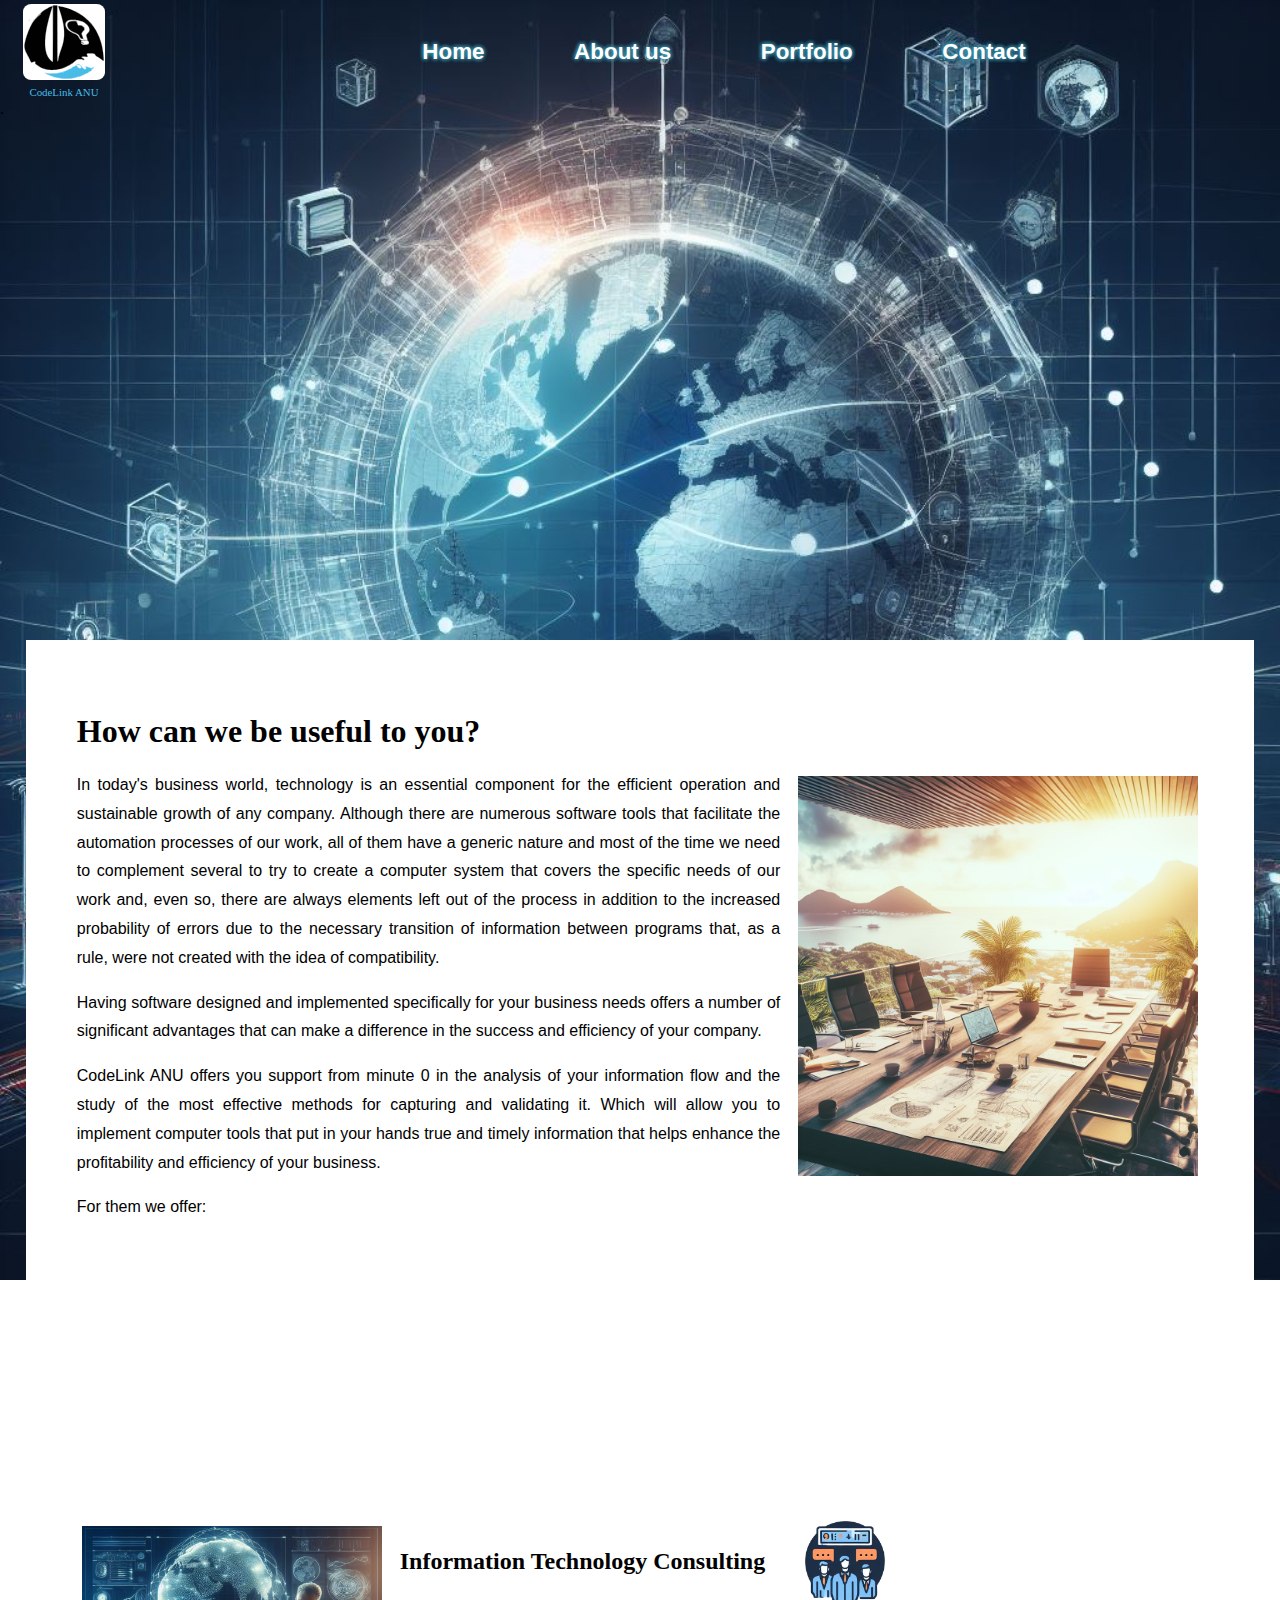
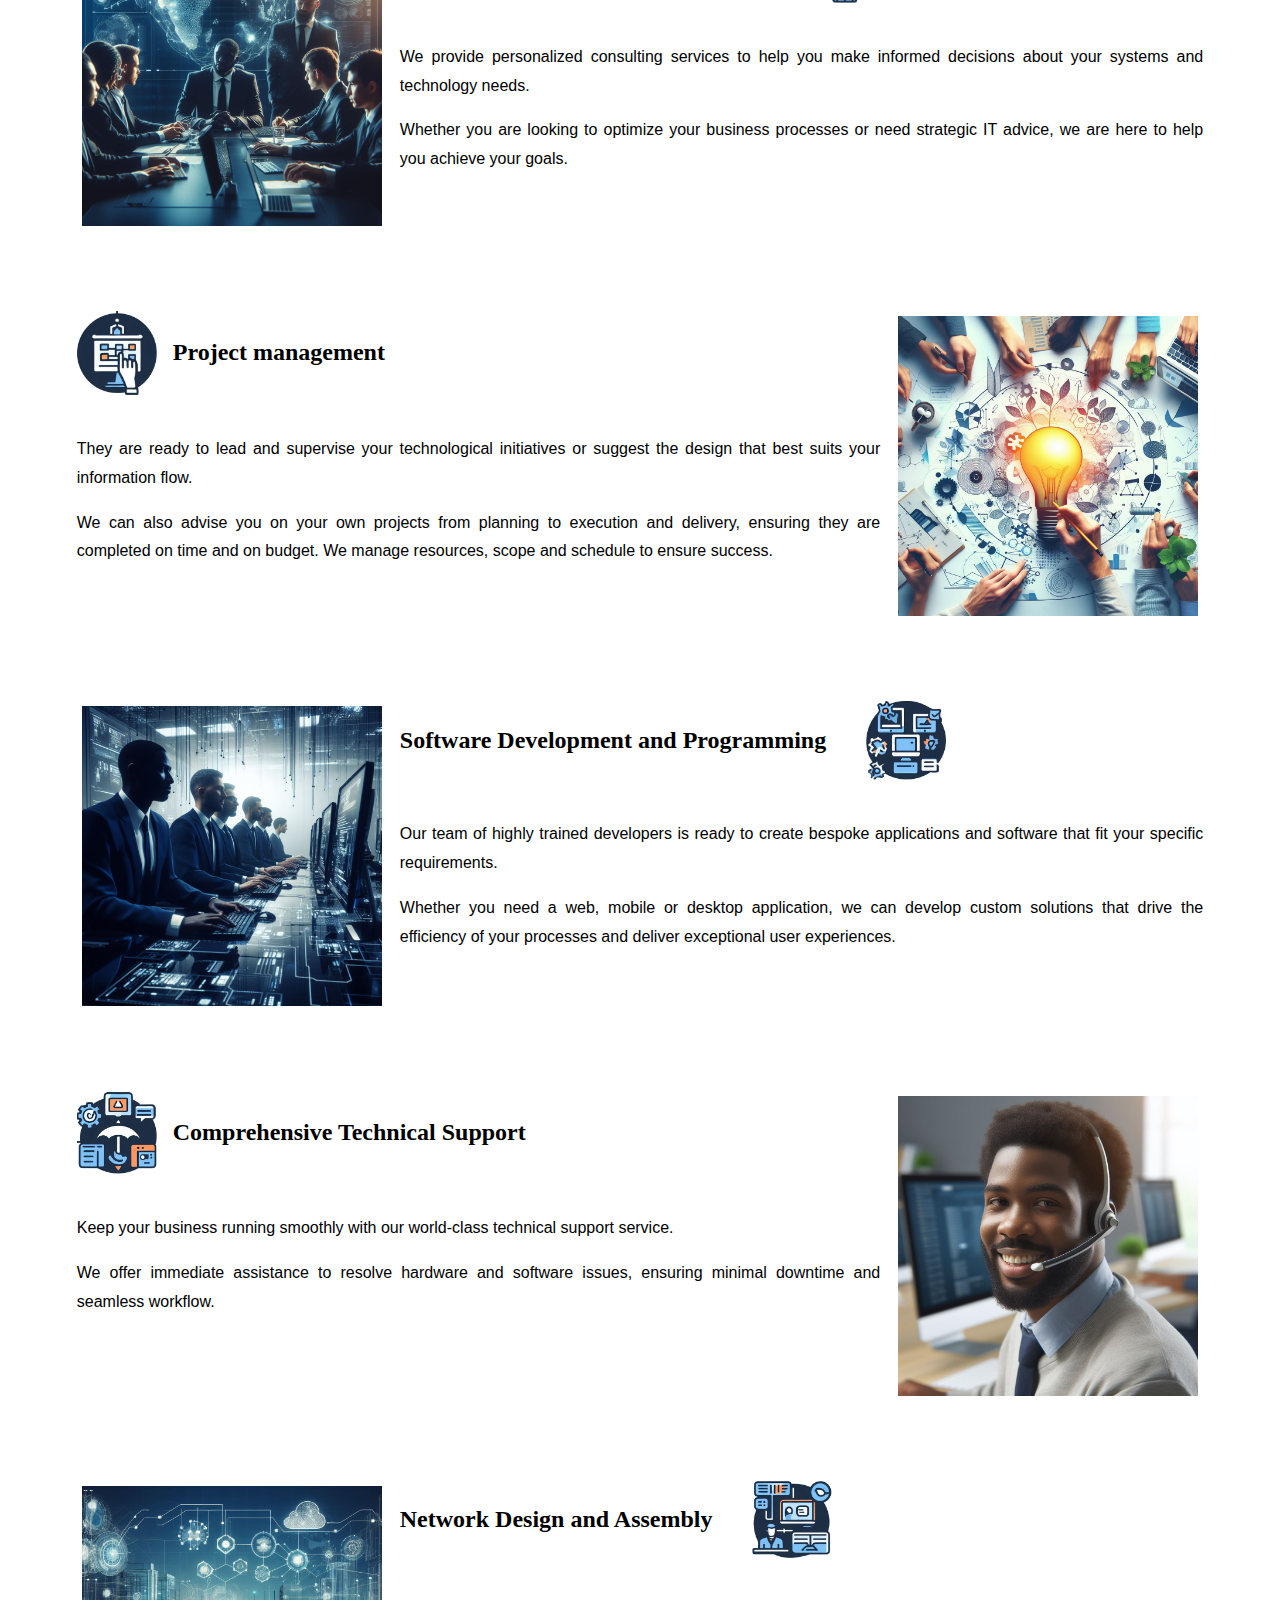
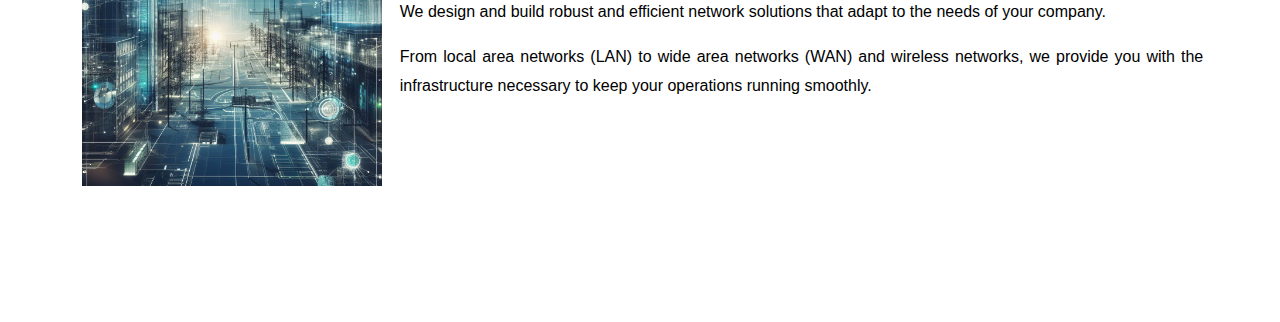
==== index.html @ 323c30a7 "Segundo commit de la WEB de CodeLink ANU" ====
<!DOCTYPE html>
<html lang="en">
<head>
    <meta charset="UTF-8">
    <meta name="viewport" content="width=device-width, initial-scale=1.0">
    <title>Code Link ANU</title>

    <link rel="stylesheet" href="style.css">
</head>
<body style="margin: 0px;">

    <div style="display: grid; grid-template-columns:  10% 90% ">
        <div style="display: grid; grid-row: auto; text-align: center; gap: 4px;">
            <img src="LogoANU.svg" style="background: white; margin: 0 auto; margin-top: 4px; border-radius: 10%; padding: 1px;" width="80" alt="">
                <span style="font-size: .68em; text-align: center; color: #47bce7; text-shadow: none;">CodeLink ANU</span>
        </div>    
        
        <ul>
            <li>Home</li>
            <li>About us</li>
            <li>Portfolio</li>
            <li>Contact</li>
        </ul>
        
    </div>

    <div class="content">
        <div class="banner">
                .
        </div>
        <div class="information">
            <h1>How can we be useful to you?</h1>

            <img src="Office ANU.jpeg" src="imagen.jpg" hspace="5" vspace="5" style="float: right; margin-left: 18px;" width="400" alt="">
            <p>
                In today's business world, technology is an essential component for the efficient operation and sustainable growth of any company. Although there are numerous software tools that facilitate the automation processes of our work, all of them have a generic nature and most of the time we need to complement several to try to create a computer system that covers the specific needs of our work and, even so, there are always elements left out of the process in addition to the increased probability of errors due to the necessary transition of information between programs that, as a rule, were not created with the idea of compatibility.

            </p>
            
            <p>
                Having software designed and implemented specifically for your business needs offers a number of significant advantages that can make a difference in the success and efficiency of your company.        
            </p>

            <p>
                CodeLink ANU offers you support from minute 0 in the analysis of your information flow and the study of the most effective methods for capturing and validating it. Which will allow you to implement computer tools that put in your hands true and timely information that helps enhance the profitability and efficiency of your business.
            </p>

            <p>
                For them we offer:
            </p>
        </div>
        <div class="spaces">

        </div>

        

        <div class="information">
            <div class="infointerv">
                <img src="meteen.jpeg" hspace="5" vspace="5" style="float: left; margin-right: 18px;" width="300" alt="">
                <div class="titulo">
                    
                    <h2>Information Technology Consulting</h2>
                    <img src="Consulting_ICO.png" style="margin-left: 40px;" alt="">   
                </div>
                
                <p>
                    We provide personalized consulting services to help you make informed decisions about your systems and technology needs.             
                </p>
    
                <p>
                    Whether you are looking to optimize your business processes or need strategic IT advice, we are here to help you achieve your goals.            
                </p> 
            </div>
            
            <div class="infointerv">
                <img src="ProjectManagerment.jpeg" hspace="5" vspace="5" style="float: right; margin-left: 18px;" width="300" alt="">
                
                <div class="titulo">
                    <img src="ProgetManager_ICO.png" alt="">
                    <h2>Project management</h2>
                </div>
                
                <p>
                    They are ready to lead and supervise your technological initiatives or suggest the design that best suits your information flow.
                </p>

                <p>
                    We can also advise you on your own projects from planning to execution and delivery, ensuring they are completed on time and on budget. We manage resources, scope and schedule to ensure success.
                </p> 
            </div>

            <div class="infointerv">
                <img src="Programing.jpeg" hspace="5" vspace="5" style="float: left ; margin-right: 18px;" width="300" alt="">
                
                <div class="titulo">
                    
                    <h2>Software Development and Programming</h2>
                    <img src="programing_ICO.png" style="margin-left: 40px;" alt="">
                </div>
                
                <p>
                    Our team of highly trained developers is ready to create bespoke applications and software that fit your specific requirements.                
                </p>

                <p>
                    Whether you need a web, mobile or desktop application, we can develop custom solutions that drive the efficiency of your processes and deliver exceptional user experiences.                
                </p> 
            </div>

            <div class="infointerv">
                <img src="CallCenter.jpeg" hspace="5" vspace="5" style="float: right; margin-left: 18px;" width="300" alt="">
                
                <div class="titulo">
                    <img src="Suport_ICO.png" alt="">
                    <h2>Comprehensive Technical Support</h2>
                </div>
                
                <p>
                    Keep your business running smoothly with our world-class technical support service.
                </p>

                <p>
                    We offer immediate assistance to resolve hardware and software issues, ensuring minimal downtime and seamless workflow.
                </p> 
            </div>
            
            <div class="infointerv">
                <img src="Infrastructure.jpeg" hspace="5" vspace="5" style="float: left ; margin-right: 18px;" width="300" alt="">
                
                <div class="titulo">
                    
                    <h2>Network Design and Assembly</h2>
                    <img src="Infrastructure_ICO.png" style="margin-left: 40px;" alt="">
                </div>
                
                <p>
                    We design and build robust and efficient network solutions that adapt to the needs of your company.
                </p>

                <p>
                    From local area networks (LAN) to wide area networks (WAN) and wireless networks, we provide you with the infrastructure necessary to keep your operations running smoothly.                </p> 
            </div>
        </div>
    </div>
</body>
</html>
---- style.css ----
ul {
    height: 100px;
    margin: 0 auto;
    align-items: center;
    display: flex;
    list-style:none;
    font-family: Helvetica, Arial, sans-serif;
    font-weight: bold;
    font-size: 1.4em;    
    color: white;
    text-shadow: 0 0 0.2em #388ea7, 0 0 0.2em #388ea7,
		0 0 0.2em #388ea7;
/*background-color: rgba(255, 255, 255, 0.2);*/
}

li {
    padding: .4em 2em .2em ;
}

li:hover {
    background: white;
    color: black;
    border-radius: 8px;
}

body {
        background-image:  url("bg2.jpeg");  
        background-repeat: no-repeat; /* Do not repeat the image */
        background-size: cover;
        background-position:  top 60%;
        background-attachment: fixed;
        width: 100vw;
    }
.content {
    display: inline-block;
    justify-content: center;
    margin: 0px;
    padding: 0px;
    width: 100vw;
    height: 100vh;
}


.banner {
    min-height: 60%;
}

.spaces {
    min-height: 20%;
}

.information {
    display: inline-block;
    min-width: min-content;
    background: white;
    margin-left: 2%;
    margin-right: 2%;
    padding: 4%; 

}

.infointerv {

    display: inline-block; 
    margin-bottom: 80px;
    float: none;
    width: 100%;
}

p {
    font-family: Helvetica, Arial, sans-serif;
    text-align: justify;
    
    line-height: 1.8em;
}

.titulo {
    display: flex;
    align-items: center;
    margin-bottom: 40px;
}

.titulo img {
    width: 80px;
    margin-right: 16px;
}
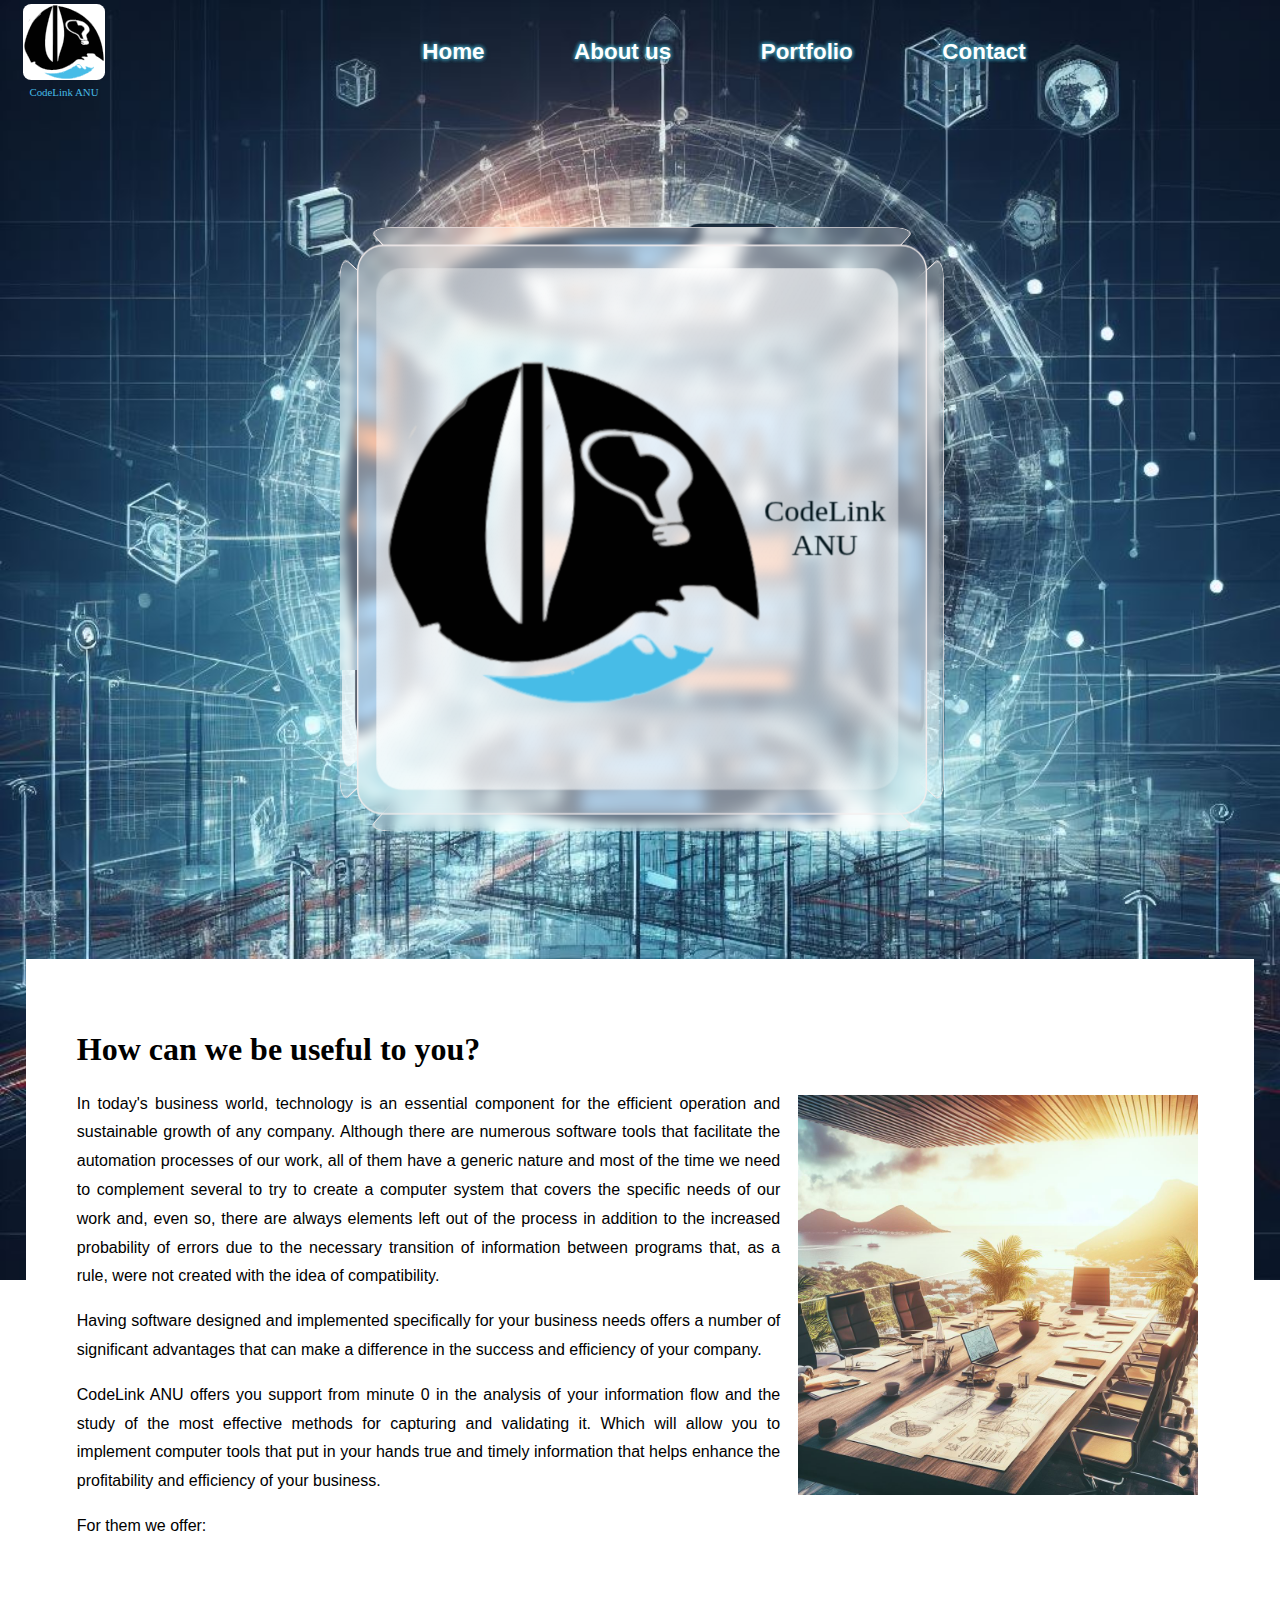
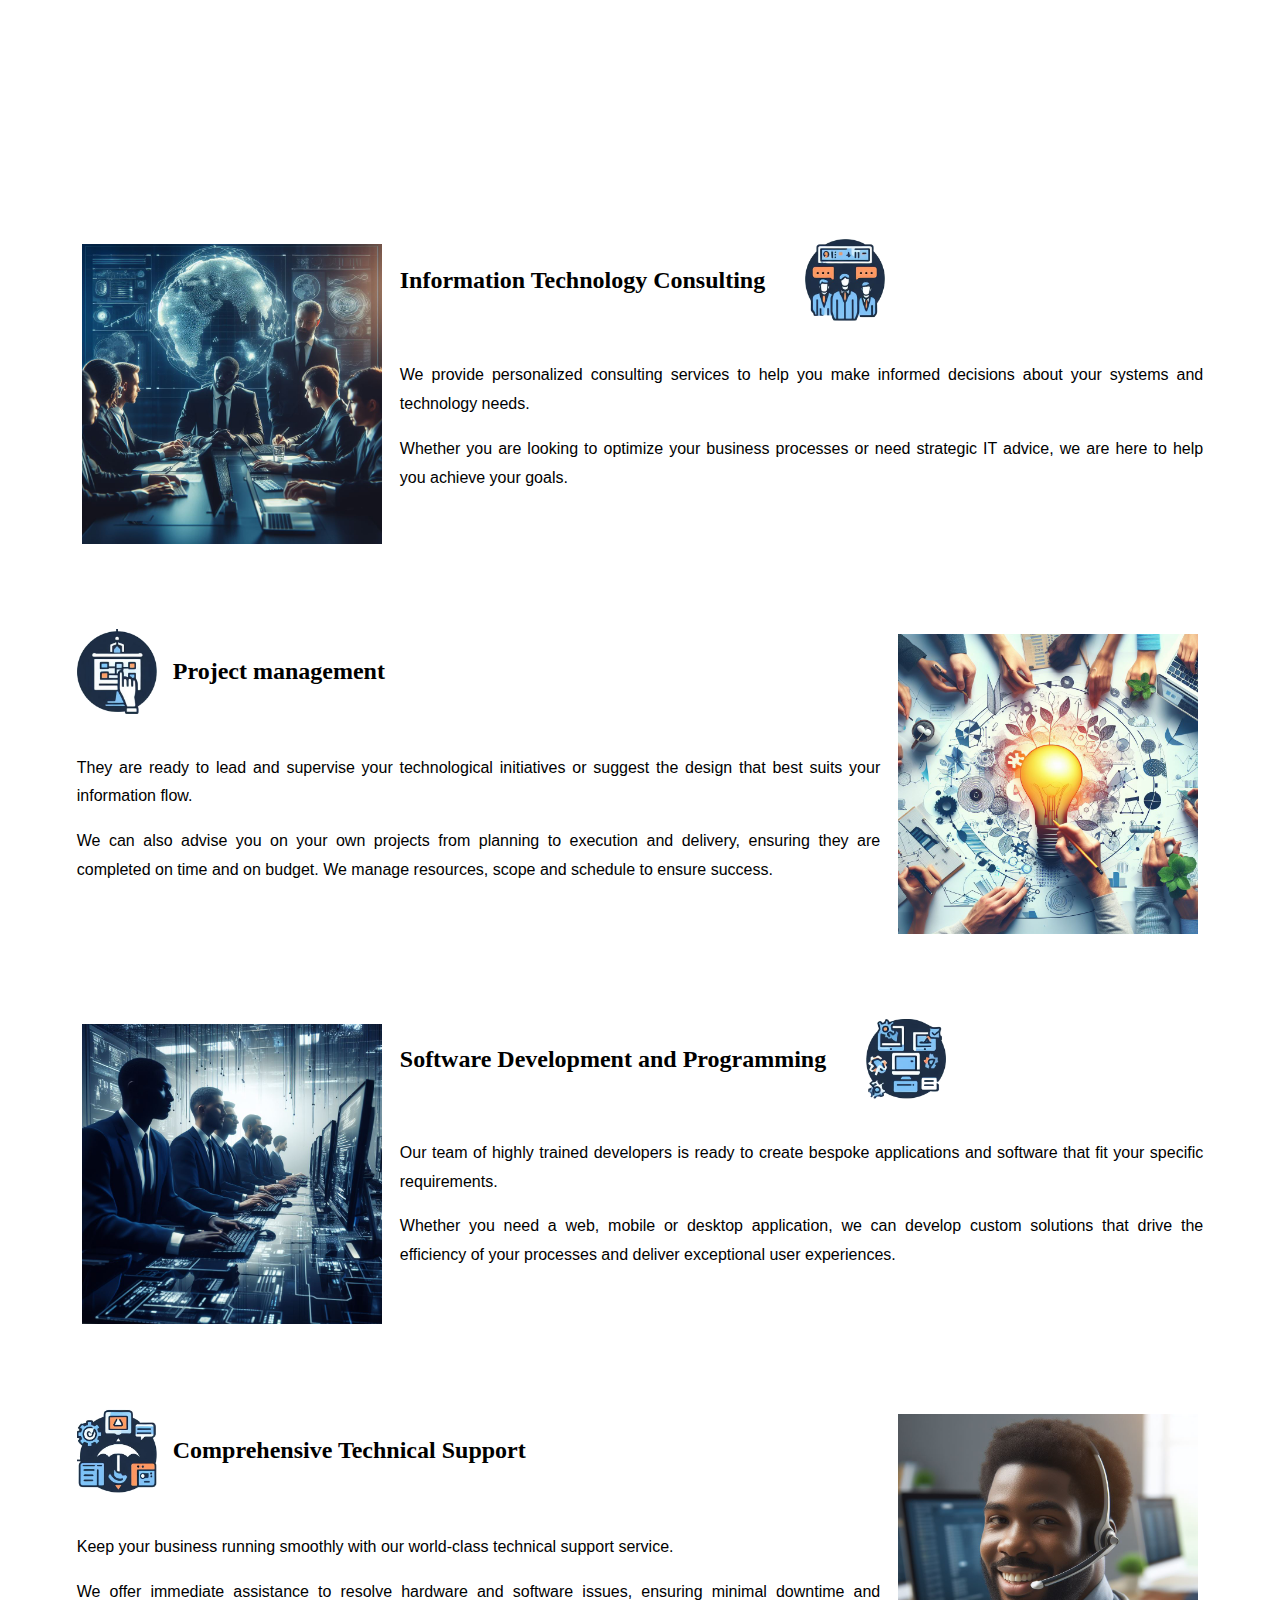
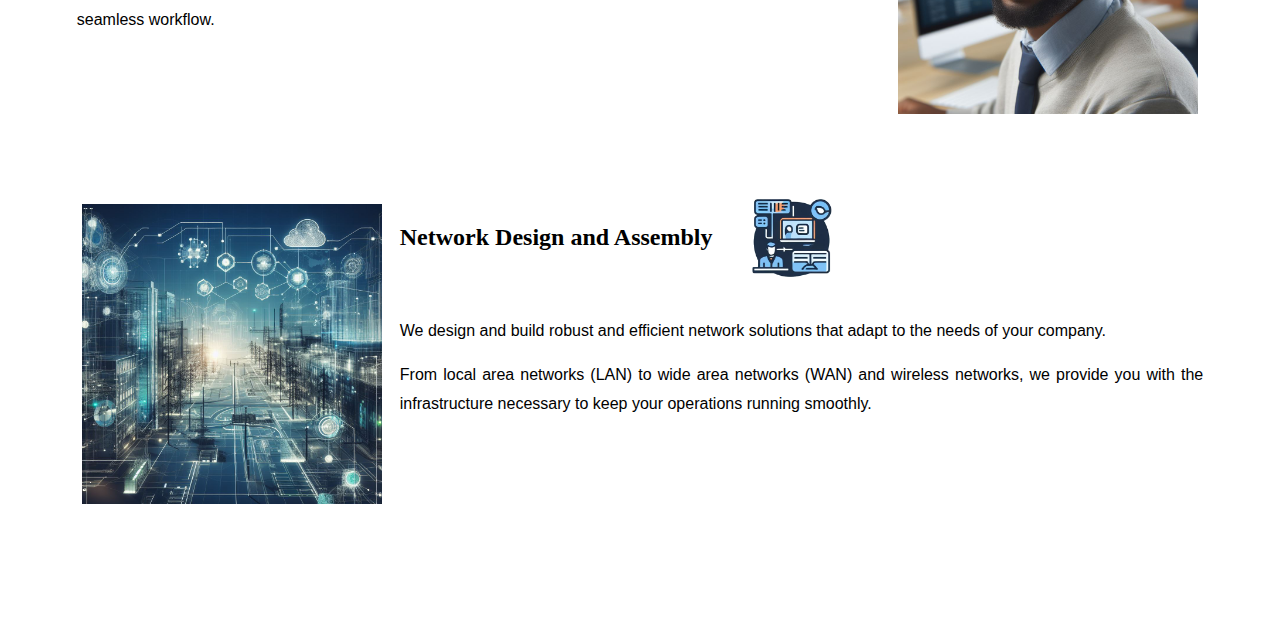
==== commit 3e0991ab: "3d commit de la WEB de CodeLink ANU" ====
--- a/index.html
+++ b/index.html
@@ -6,6 +6,7 @@
     <title>Code Link ANU</title>
 
     <link rel="stylesheet" href="style.css">
+    <link rel="stylesheet" href="cubo3d.css">
 </head>
 <body style="margin: 0px;">
 
@@ -24,10 +25,64 @@
         
     </div>
 
+    <div class="contenedor"> 
+        <!--
+        <div class="icono">
+            <img src="./Img/Logo Monsrenas Soft color.svg" alt="">
+        </div>  
+        -->
+        
+
+        <div class="cubo" id="caja3d">
+            
+            <div class="cara">
+                
+                <img src="ProgetManager_ICO.png"   >
+                
+                <span class="txt1">management</span>    
+                <span class="txt">Project</span>
+            </div>
+            
+            <div class="cara">
+                <div class="tapiz">
+                    <img src="programing_ICO.png" title="Un rebeco" alt="Un rebeco" width="290px" height: "290px">
+                </div>
+            </div>
+            <div class="cara">
+                <div class="tapiz">
+                    <img src="Suport_ICO.png" title="Un rebeco" alt="Un rebeco" width="290px" height: "290px">
+                </div>  
+            </div>
+            <div class="cara">
+                <div class="tapiz">
+                    <img src="Infrastructure_ICO.png" title="Un rebeco" alt="Un rebeco" width="290px" height: "290px">
+                </div>
+            </div>
+            <div class="cara">
+                <div class="tapiz">
+                    <img src="Consulting_ICO.png" title="Un rebeco" alt="Un rebeco" width="290px" height: "290px">
+                </div>
+            </div>
+            <div class="cara">
+                <div class="tapiz" style="margin: 15px; display: flex; float: none;"> 
+                    <img src="LogoANU.svg" style=" margin: 0 auto; margin-top: 4px; border-radius: 10%; padding: 1px; " width="290" height: "290" alt="">
+                    <div style="font-size: 1.68em; text-align: center; color: #01141b; text-shadow: none; display: flex;">CodeLink ANU</div>
+                </div>
+            </div>
+        
+            <div class="cara-fondo"></div>
+            <div class="cara-fondo"></div>
+            <div class="cara-fondo"></div>
+            <div class="cara-fondo"></div>
+            <div class="cara-fondo"></div>
+            <div class="cara-fondo"></div>
+            
+        </div>
+    </div>
+
+
     <div class="content">
-        <div class="banner">
-                .
-        </div>
+        
         <div class="information">
             <h1>How can we be useful to you?</h1>
 
--- a/cubo3d.css
+++ b/cubo3d.css
@@ -0,0 +1,228 @@
+
+  .contenedor {
+        -webkit-perspective: 90vmin;
+        perspective: 90vmin;
+        perspective-origin: 50% 50%;
+        display: flex;
+        /*
+        background: rgb(244, 248, 243);
+        background: linear-gradient(0deg, rgba(36,147,14,0.9429971817828694) 0%, rgba(38,129,36,1) 29%, rgba(155,247,163,1) 100%); */
+        height: 100%;
+        min-height: 100%;
+        margin: 0 auto; 
+    }
+   
+  .cubo, .cubo .cara, .cubo .cara-fondo {
+      height: 45.4vmin ;
+      width: 45.4vmin ;
+  }
+
+
+  .cubo {
+      -webkit-transform-style: preserve-3d;
+      transform-style: preserve-3d;
+  
+      -webkit-transform: rotateX(90deg) rotateY(0deg);
+      transform: rotateX( 90deg ) rotateY(0deg );
+      margin: 25dvh auto;
+     
+      -webkit-animation: giro 20s infinite linear;
+      animation: giro360 20s infinite linear; 
+  }
+  
+  .cubo .cara {
+      display: flex;
+      margin: 0 auto;
+      position: absolute;
+      border: 0px solid #fdf9f9;
+      border-radius: 50%;
+      align-items: center;
+      vertical-align: middle;
+    
+  }
+  
+  .cubo .cara img {
+      border-radius: 5%;
+      padding: .4vmin;
+      overflow: hidden;
+      max-width: 45vmin ;
+      max-height: 45vmin ;
+      width: 45vmin ;
+      height: 45vmin ;
+  }
+  
+
+  .cubo .cara .tapiz {
+    margin: 0 auto;
+    display: flex;
+    border-radius: 5%;
+    padding: .8vmin;
+    overflow: hidden;
+    max-width: 40vmin ;
+    max-height: 40vmin ;
+    width: 40vmin ;
+    height: 40vmin ;
+
+    align-content: center;
+    align-items: center;
+    font-size: small; 
+    text-align: justify; 
+
+    background-color: rgb(95, 101, 101);
+    -webkit-backdrop-filter: blur(15px);
+    backdrop-filter: blur(15px);
+    background: linear-gradient(120deg,
+    rgba(255,255,255, .25),
+    rgba(255,255,255, .75), 70%,
+    rgba(255,255,255, .25));
+    
+}
+
+.cubo .cara .tapiz form {
+    font-size: 2vmin;
+ 
+}
+
+  @supports(object-fit: contain){
+    .cubo .cara img{
+      object-fit: contain;
+      object-position: center center;
+      
+    }
+}
+  .cubo .cara .txt {
+    position: absolute;
+    height: 75%;
+    top: 30;
+    left: 10;
+    font-size: 4vmin ;
+    text-shadow: 10px 1px 11px #09090a;
+
+    -webkit-text-stroke: .2px rgb(243, 235, 235);
+    color: rgb(219, 236, 132);
+   
+    
+}
+
+.cubo .cara .txt1 {
+    position: absolute;
+    height: 60%;
+    top: 42;
+    left: 10;
+    font-family: Arial, Helvetica, sans-serif;
+    font-size: 4vmin ;
+    color: rgb(239, 245, 245);
+    text-shadow: 10px 1px 11px #09090a;
+}
+
+  .cubo .cara-fondo{
+      position: absolute;
+      border: 1px solid #f5eded;
+      border-radius: 19px;
+
+      background-color: rgba(255,255,255,.255);
+      backdrop-filter: blur(5px);
+  
+  }
+  
+  /*Cara frontal*/
+  .cubo .cara:nth-child(1) {
+      -webkit-transform: translateZ(25.5vmin);
+      transform: translateZ(25.5vmin);
+  }
+  /*Cara posterior*/
+  .cubo .cara:nth-child(2) {
+      -webkit-transform: rotateY(180deg) translateZ(25vmin);
+      transform: rotateY(180deg) translateZ(25.5vmin);
+  }
+  /*Cara izquierda*/
+  .cubo .cara:nth-child(3) {
+      -webkit-transform: rotateY(-90deg) translateZ(25vmin);
+      transform: rotateY(-90deg) translateZ(25.5vmin);
+  }
+  /*Cara derecha*/
+  .cubo .cara:nth-child(4) {
+      -webkit-transform: rotateY(90deg) translateZ(25vmin);
+      transform: rotateY(90deg) translateZ(25.5vmin);
+  }
+  /*Cara superior*/
+  .cubo .cara:nth-child(5) {
+      -webkit-transform: rotateX(90deg) translateZ(25vmin);
+      transform: rotateX(90deg) translateZ(25.5vmin);
+  }
+  /*Cara inferior*/
+  .cubo .cara:nth-child(6) {
+      -webkit-transform: rotateX(-90deg) translateZ(25vmin);
+      transform: rotateX(-90deg) translateZ(25.5vmin);
+  }
+  
+  
+  /************Caras posteriores*************/
+  /*Cara frontal*/
+  .cubo .cara-fondo:nth-child(7) {
+      -webkit-transform: translateZ(25vmin);
+      transform: translateZ(25vmin);
+  }
+  /*Cara posterior*/
+  .cubo .cara-fondo:nth-child(8) {
+      -webkit-transform: rotateY(180deg) translateZ(25vmin);
+      transform: rotateY(180deg) translateZ(25vmin);
+  }
+  /*Cara izquierda*/
+  .cubo .cara-fondo:nth-child(9) {
+      -webkit-transform: rotateY(-90deg) translateZ(25vmin);
+      transform: rotateY(-90deg) translateZ(25vmin);
+  }
+  /*Cara derecha*/
+  .cubo .cara-fondo:nth-child(10) {
+      -webkit-transform: rotateY(90deg) translateZ(149px);
+      transform: rotateY(90deg) translateZ(25vmin);
+  }
+  /*Cara superior*/
+  .cubo .cara-fondo:nth-child(11) {
+      -webkit-transform: rotateX(90deg) translateZ(25vmin);
+      transform: rotateX(90deg) translateZ(25vmin);
+  }
+  /*Cara inferior*/
+  .cubo .cara-fondo:nth-child(12) {
+      -webkit-transform: rotateX(-90deg) translateZ(25vmin);
+      transform: rotateX(-90deg) translateZ(25vmin);
+  }
+  
+  /*Caras interiores para formar una cruz en el centro*/
+  .cubo .cara-fondo:nth-child(13) {
+      -webkit-transform: rotateX(180deg);
+      transform: rotateX(180deg);
+  }
+  
+  .cubo .cara-fondo:nth-child(14) {
+      -webkit-transform: rotateY(90deg);
+      transform: rotateY(90deg);
+  }
+  
+  .cubo .cara-fondo:nth-child(15) {
+      -webkit-transform: rotateX(90deg);
+      transform: rotateX(90deg);
+  }
+  
+  @-webkit-keyframes giro {
+      0% { -webkit-transform: rotateX(-45deg) rotateY(0deg); }
+      50% { -webkit-transform: rotateX(45deg) rotateY(360deg); }
+      100% { -webkit-transform: rotateX(-45deg) rotateY(720deg); }
+  }
+  
+  @keyframes giro {
+      0% { transform: rotateX(-5deg) rotateY(0deg); }
+      50% { transform: rotateX(5deg) rotateY(360deg); }
+      100% { transform: rotateX(5deg) rotateY(720deg); }
+  }
+  
+  @-webkit-keyframes giro360 {
+      0% { -webkit-transform: rotateX(  0deg) rotateY(  0deg); }
+    100% { -webkit-transform: rotateX(360deg) rotateY(360deg); }
+  }
+  
+  @keyframes giro360 {
+      0% { transform: rotateX(  0deg) rotateY(  0deg); }
+    100% { transform: rotateX(360deg) rotateY(360deg); }
+  }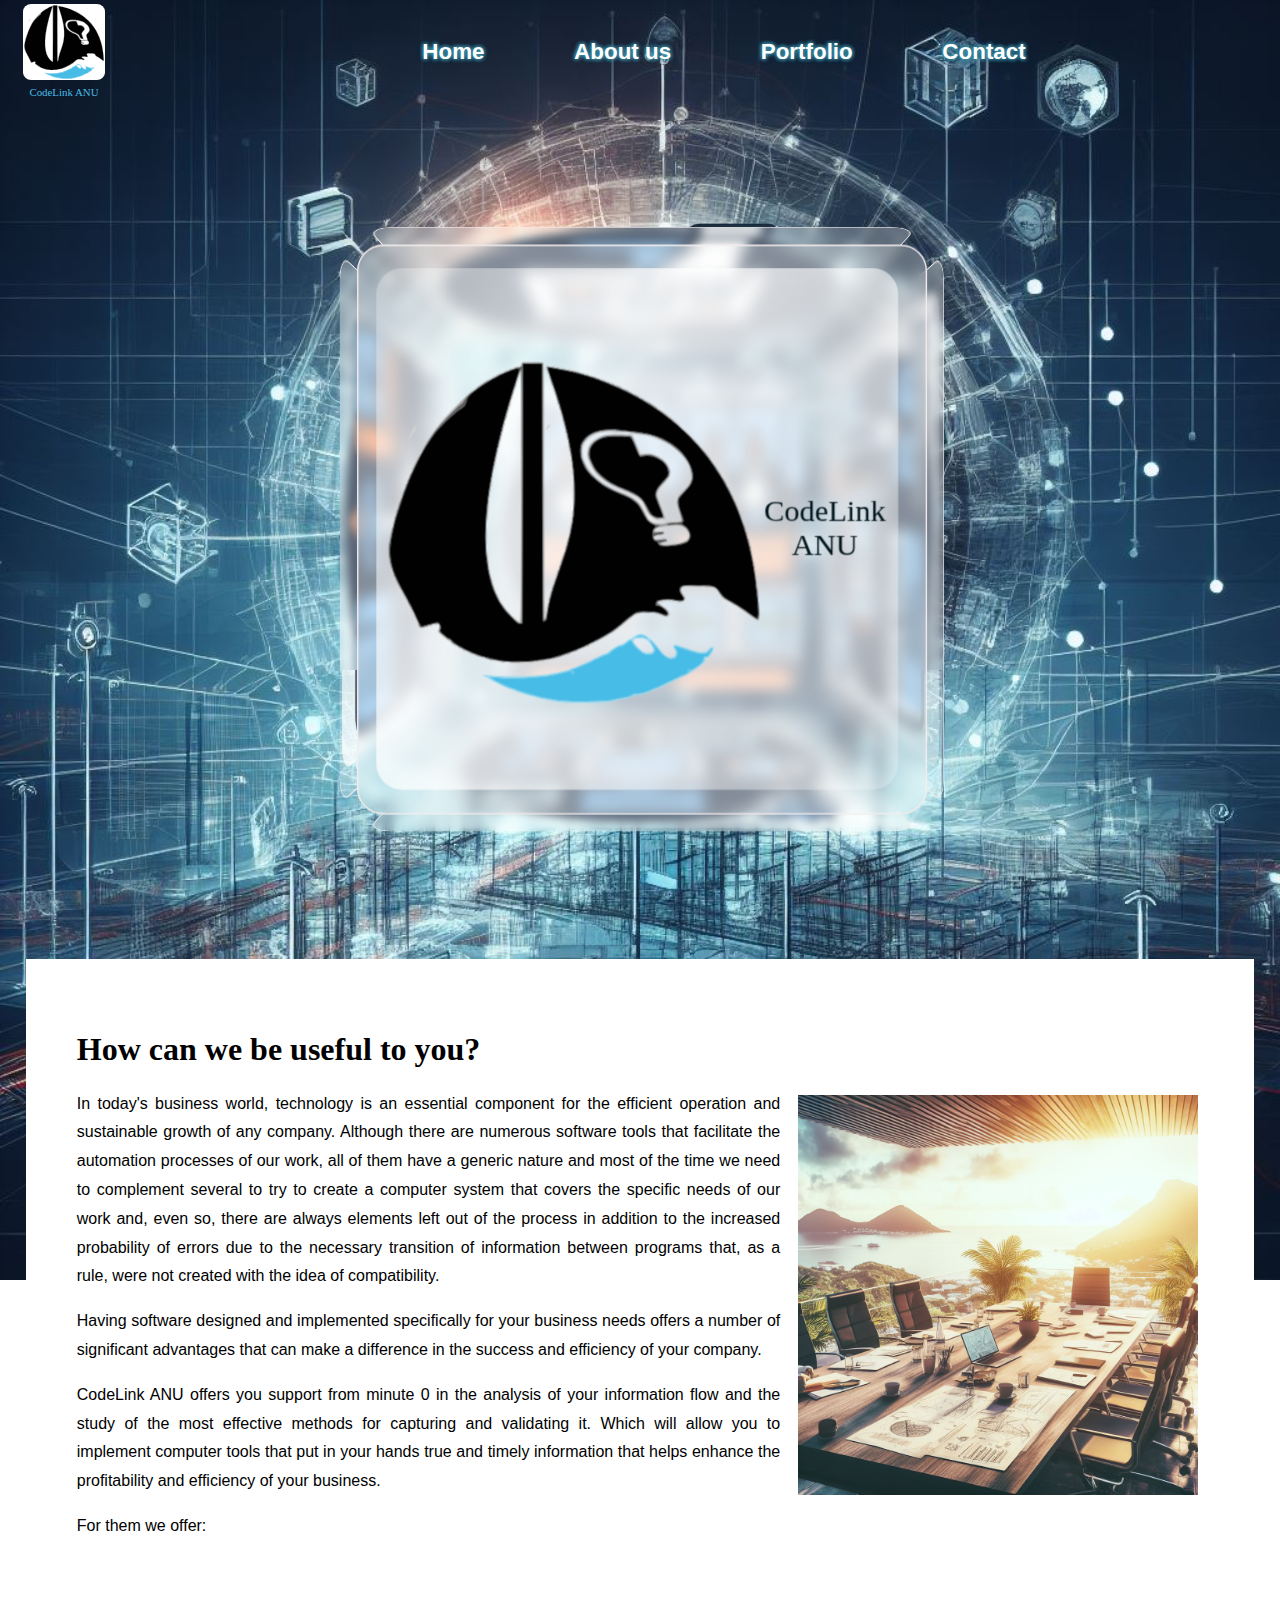
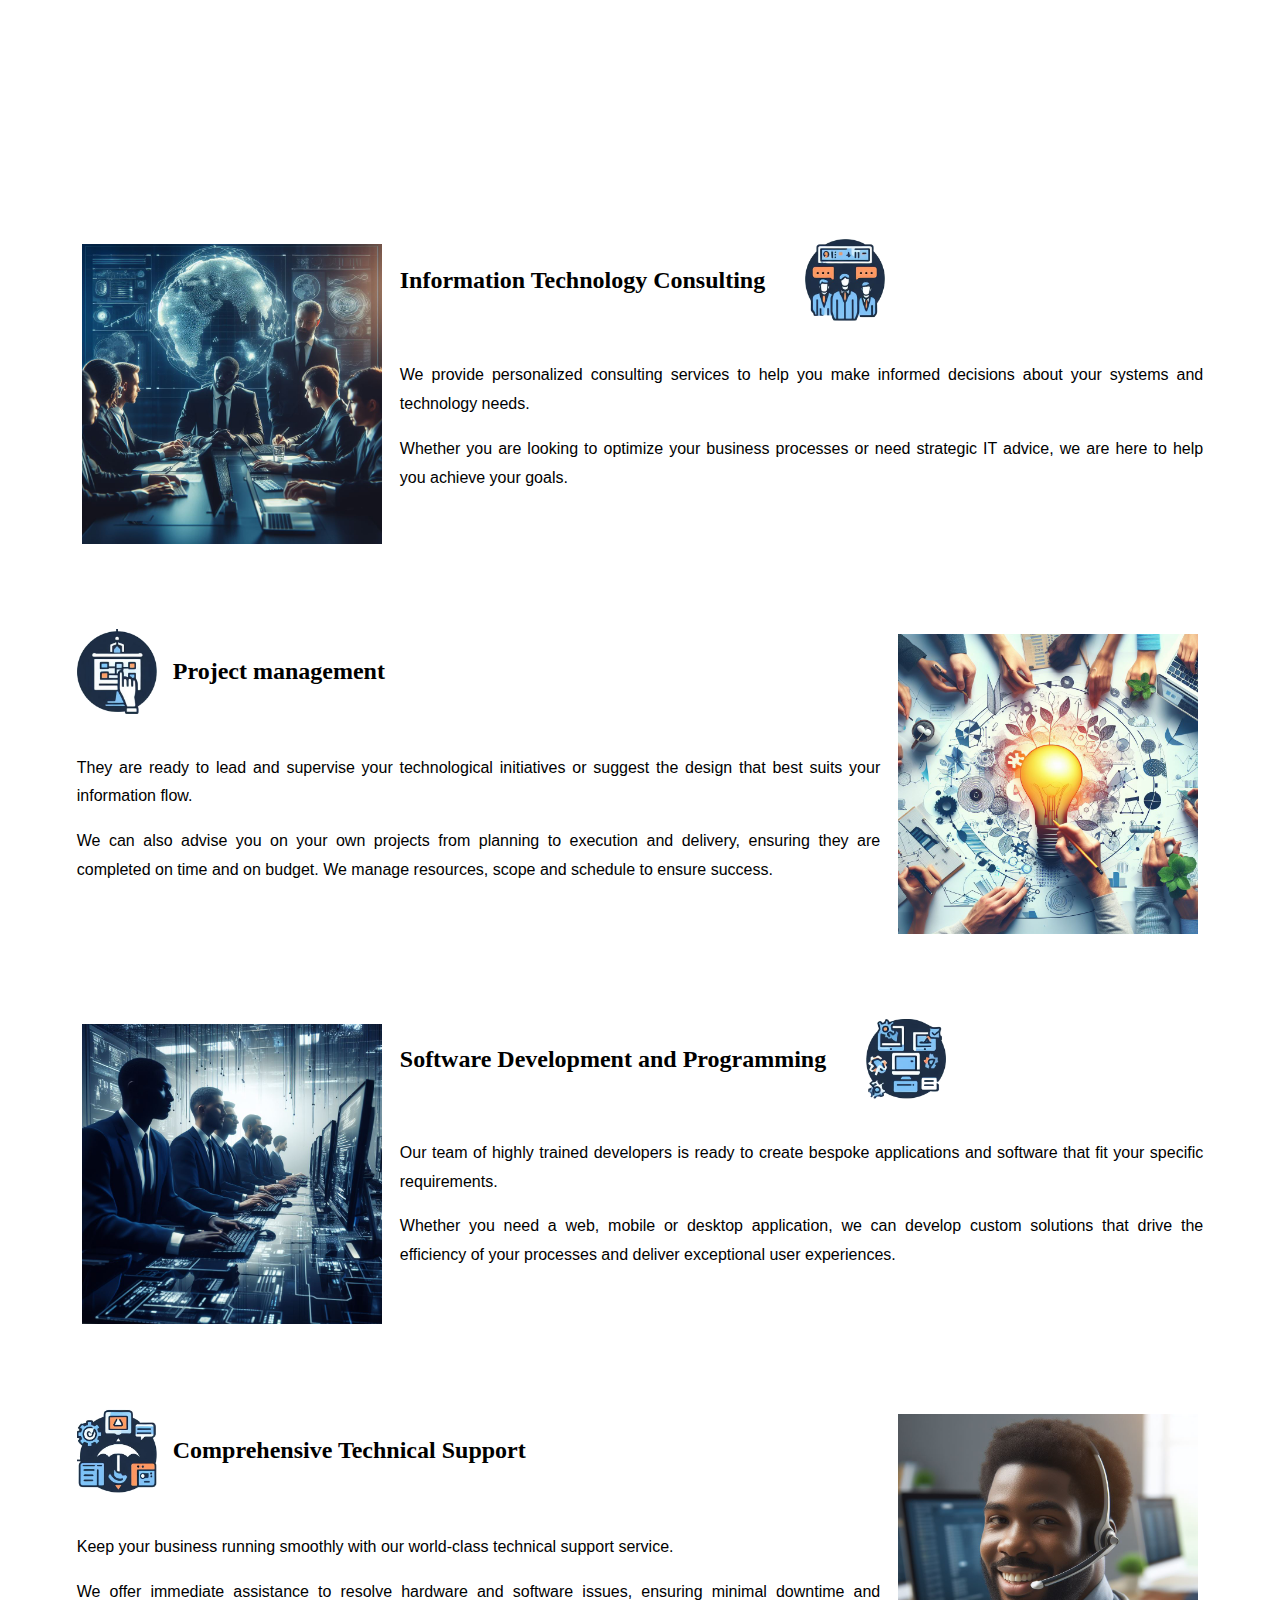
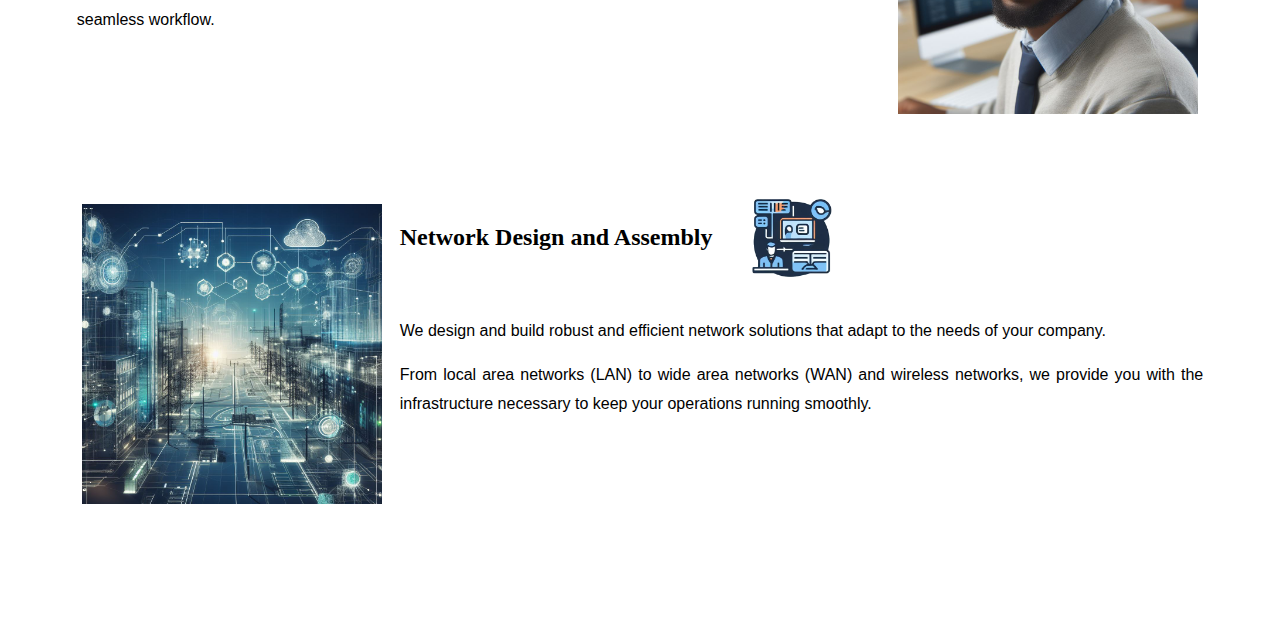
==== commit 9044ad71: "3d commit de la WEB de CodeLink ANU" ====
--- a/index.html
+++ b/index.html
@@ -46,21 +46,29 @@
             <div class="cara">
                 <div class="tapiz">
                     <img src="programing_ICO.png" title="Un rebeco" alt="Un rebeco" width="290px" height: "290px">
+                    <span class="txt1">and Programming</span>    
+                    <span class="txt">Software Development </span>
                 </div>
             </div>
             <div class="cara">
                 <div class="tapiz">
                     <img src="Suport_ICO.png" title="Un rebeco" alt="Un rebeco" width="290px" height: "290px">
+                    <span class="txt1">Technical Support</span>    
+                    <span class="txt">Comprehensive  </span>
                 </div>  
             </div>
             <div class="cara">
                 <div class="tapiz">
                     <img src="Infrastructure_ICO.png" title="Un rebeco" alt="Un rebeco" width="290px" height: "290px">
+                    <span class="txt1">Design and Assembly</span>    
+                    <span class="txt">Network   </span>
                 </div>
             </div>
             <div class="cara">
                 <div class="tapiz">
                     <img src="Consulting_ICO.png" title="Un rebeco" alt="Un rebeco" width="290px" height: "290px">
+                    <span class="txt1">Consulting</span>    
+                    <span class="txt">Information Technology </span>
                 </div>
             </div>
             <div class="cara">
--- a/cubo3d.css
+++ b/cubo3d.css
@@ -93,26 +93,29 @@
   .cubo .cara .txt {
     position: absolute;
     height: 75%;
-    top: 30;
-    left: 10;
-    font-size: 4vmin ;
-    text-shadow: 10px 1px 11px #09090a;
+    margin: 10px;
+    font-size: 3vmin ;
+    text-shadow: 10px 1px 11px #2c2c39;
 
     -webkit-text-stroke: .2px rgb(243, 235, 235);
-    color: rgb(219, 236, 132);
-   
+    color: rgb(134, 236, 132);
+    text-shadow: black 0.1em 0.1em 0.2em;
+    text-shadow: -1px 0 black, 0 1px black,
+	  1px 0 black, 0 -1px black;
     
 }
 
 .cubo .cara .txt1 {
     position: absolute;
-    height: 60%;
-    top: 42;
-    left: 10;
-    font-family: Arial, Helvetica, sans-serif;
+    height: 66%;
+    margin: 10px;
+    font-family: "Gill Sans Extrabold", sans-serif;
     font-size: 4vmin ;
-    color: rgb(239, 245, 245);
-    text-shadow: 10px 1px 11px #09090a;
+    color:rgb(255, 255, 255);
+    text-shadow: black 0.1em 0.1em 0.2em;
+    text-shadow: -1px 0 black, 0 1px black,
+	  1px 0 black, 0 -1px black;
+
 }
 
   .cubo .cara-fondo{
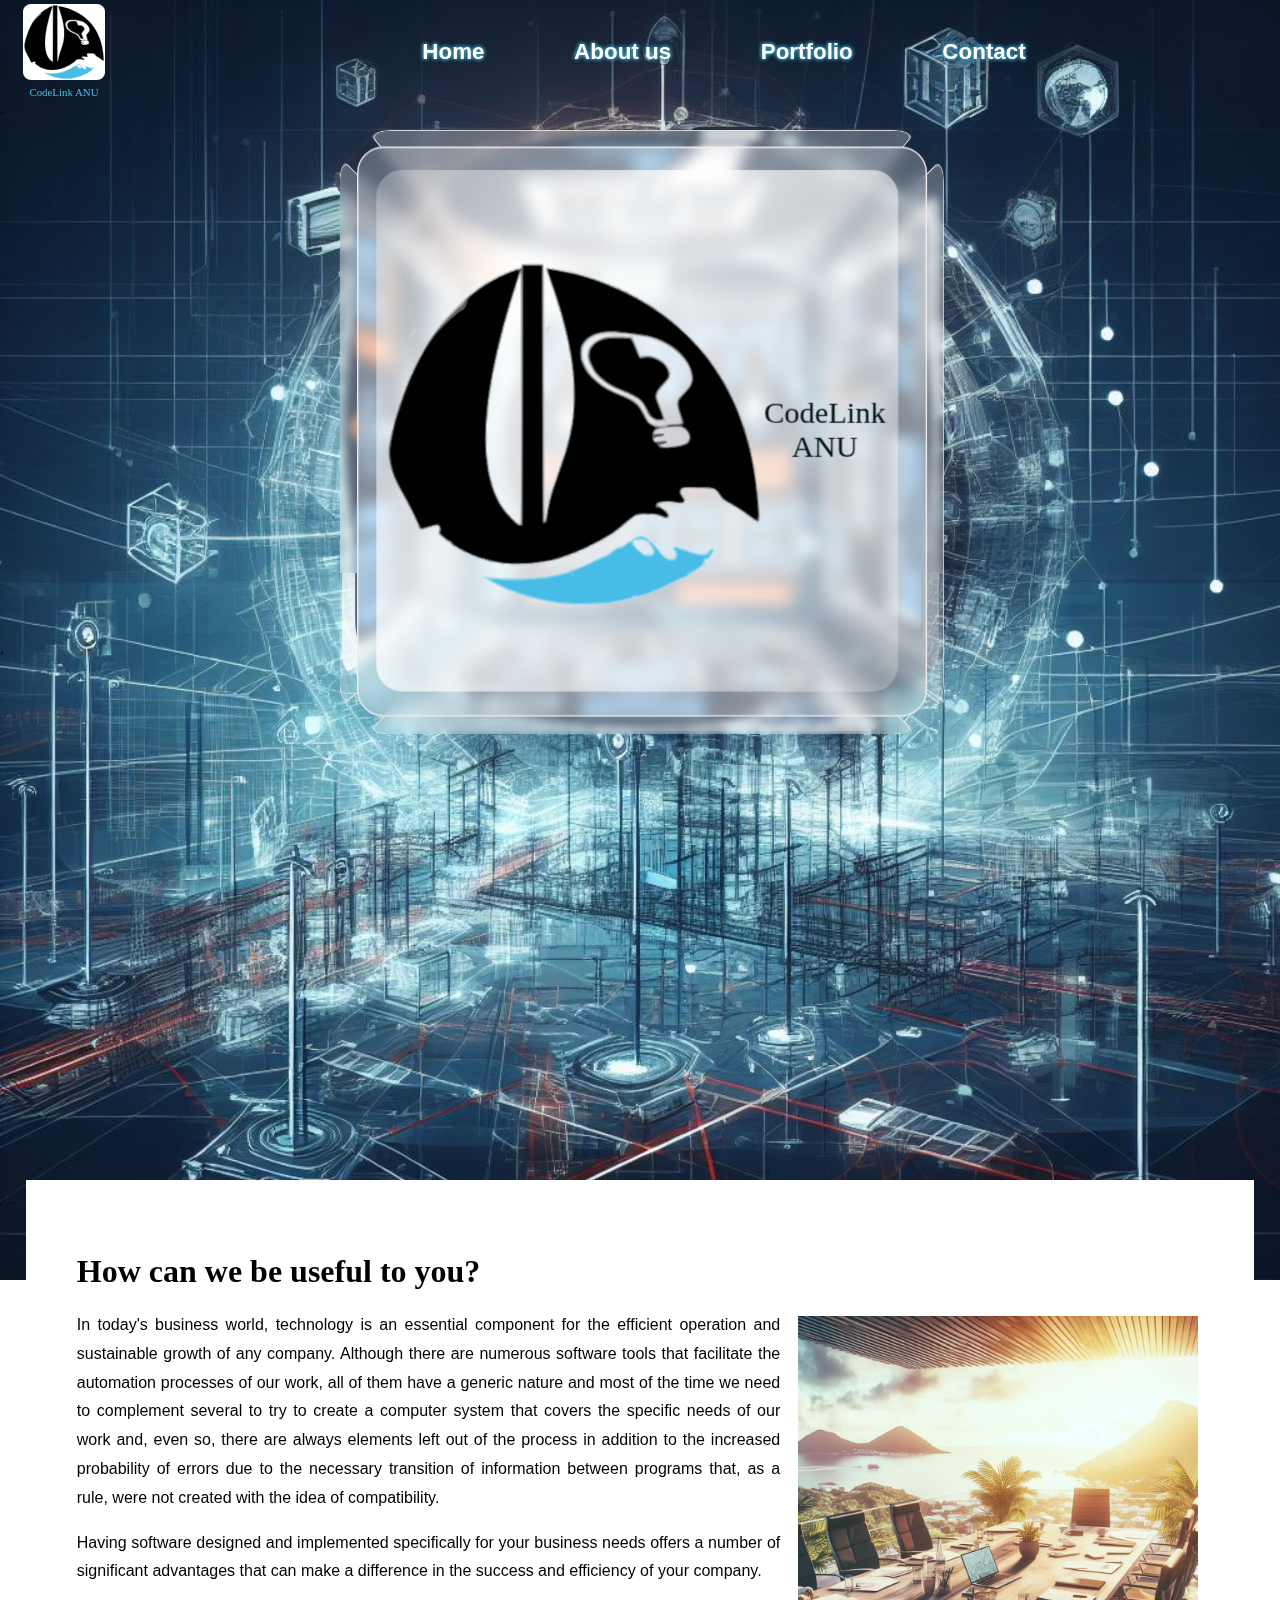
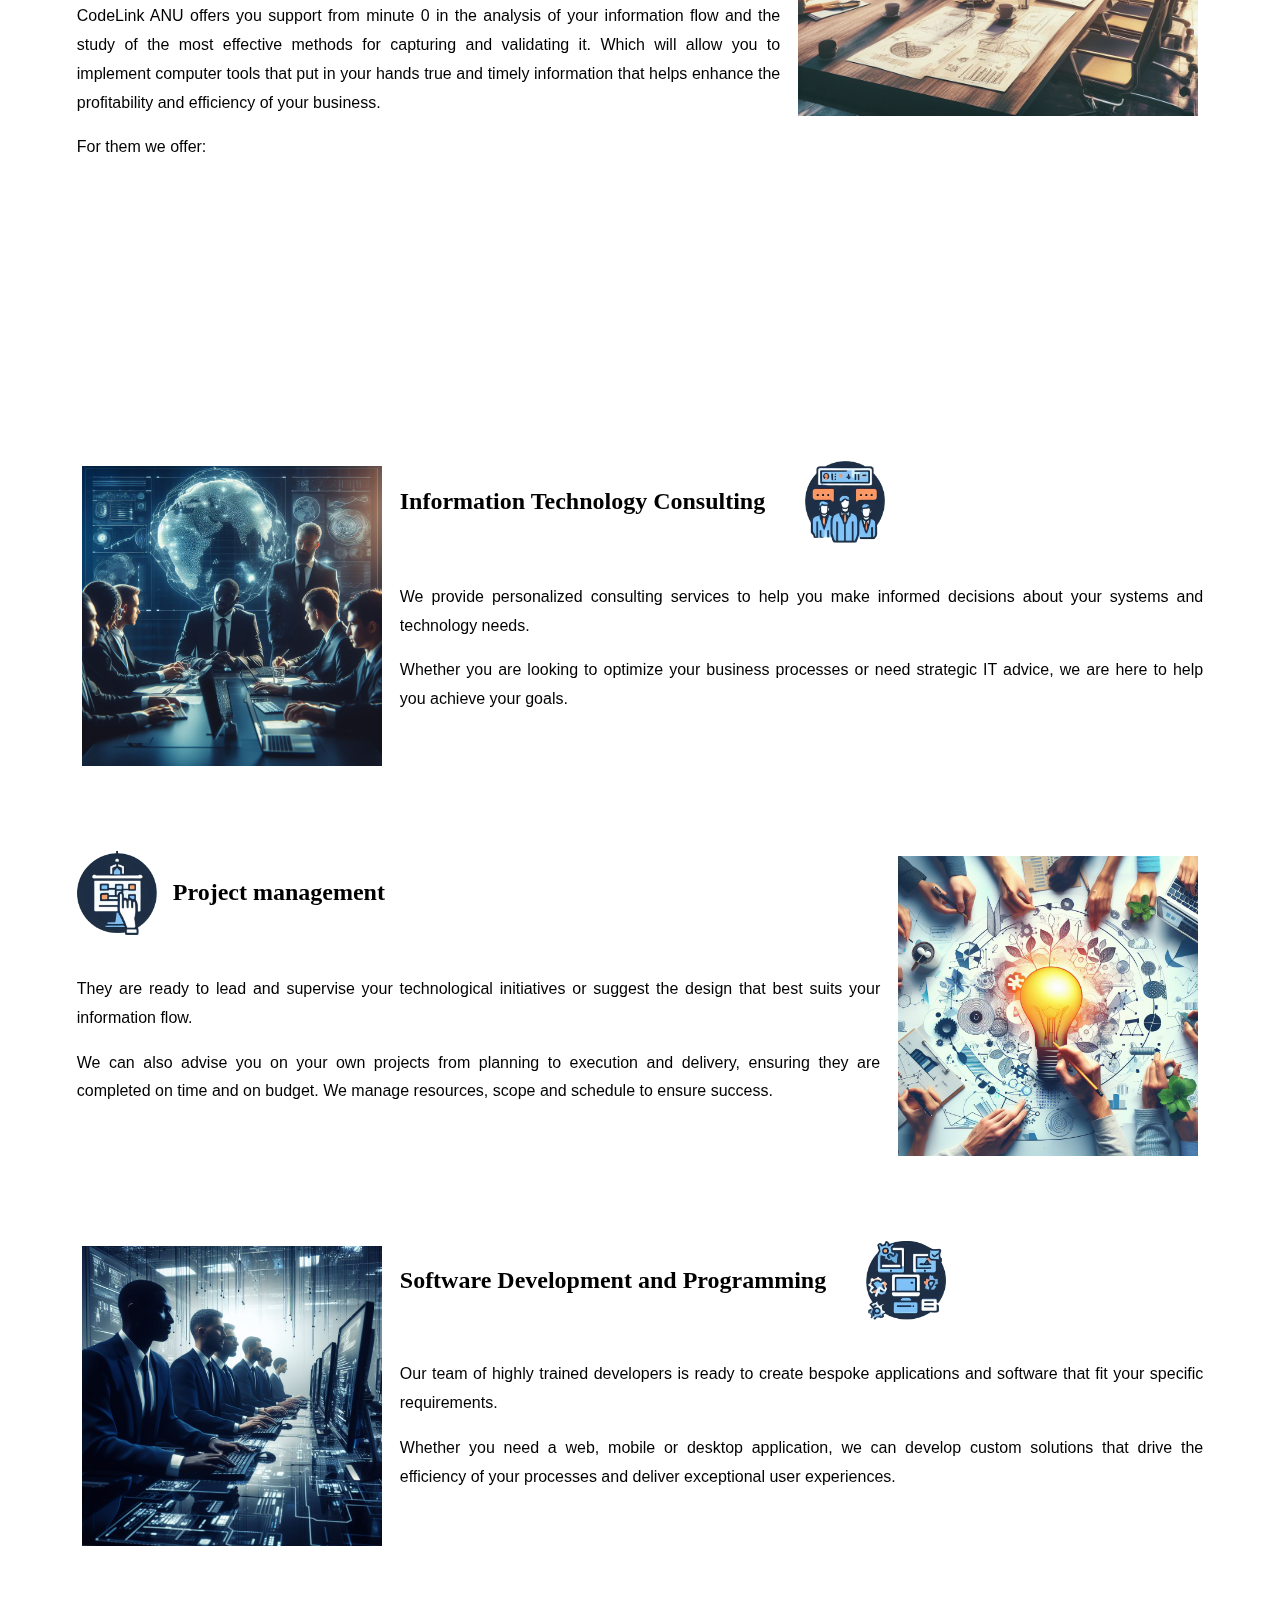
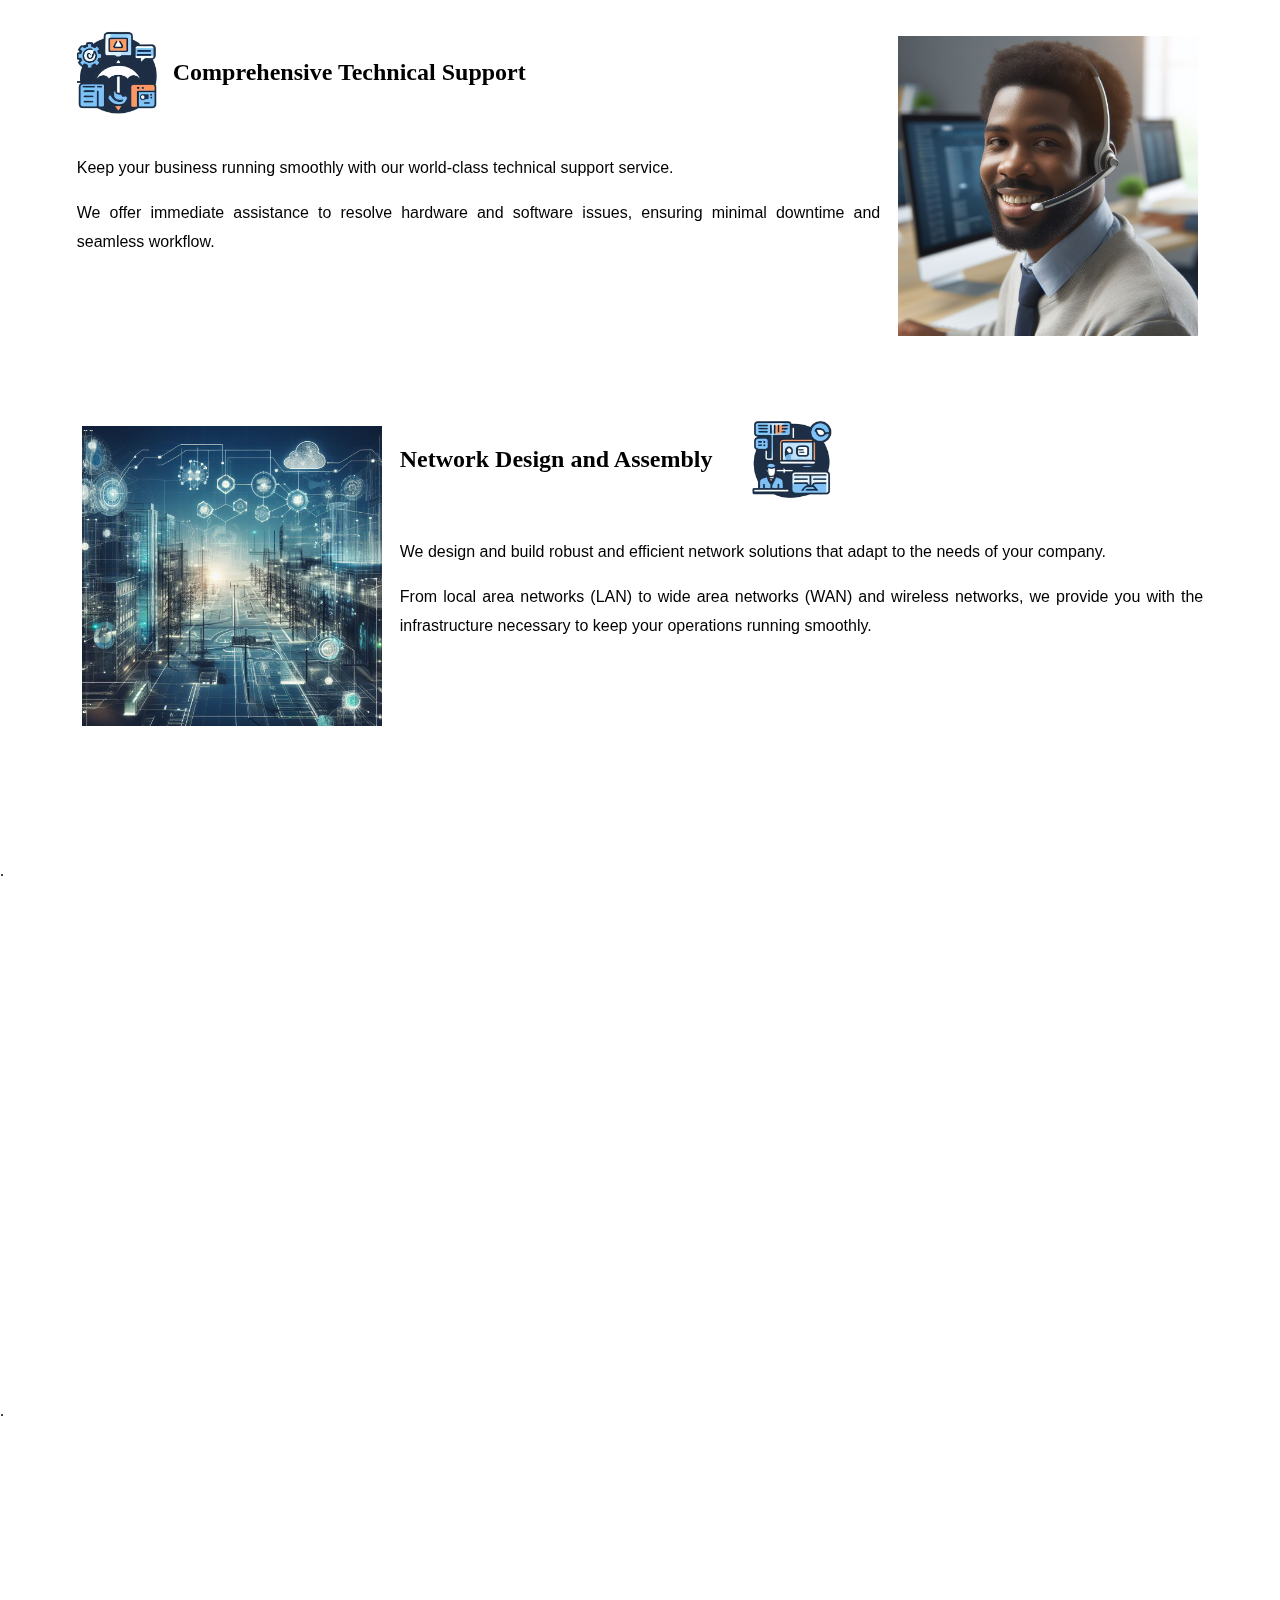
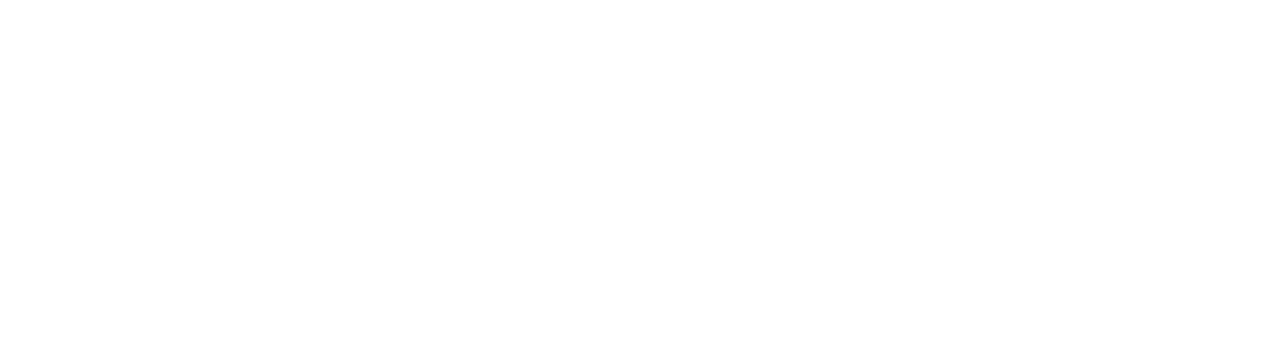
==== commit 2ff74829: "3d fixed" ====
--- a/index.html
+++ b/index.html
@@ -87,10 +87,15 @@
             
         </div>
     </div>
-
+    
 
     <div class="content">
-        
+        <div class="banner">
+            .
+        </div>
+        <div class="banner">
+            .
+        </div>
         <div class="information">
             <h1>How can we be useful to you?</h1>
 
@@ -205,6 +210,12 @@
                     From local area networks (LAN) to wide area networks (WAN) and wireless networks, we provide you with the infrastructure necessary to keep your operations running smoothly.                </p> 
             </div>
         </div>
+        <div class="banner">
+            .
+        </div>
+        <div class="banner">
+            .
+        </div>
     </div>
 </body>
 </html>--- a/cubo3d.css
+++ b/cubo3d.css
@@ -9,7 +9,12 @@
         background: linear-gradient(0deg, rgba(36,147,14,0.9429971817828694) 0%, rgba(38,129,36,1) 29%, rgba(155,247,163,1) 100%); */
         height: 100%;
         min-height: 100%;
-        margin: 0 auto; 
+        margin: 0 auto;
+        position: fixed;
+        width: 50%;
+        top: 10px;
+        left: 25%;
+        z-index: -100;
     }
    
   .cubo, .cubo .cara, .cubo .cara-fondo {
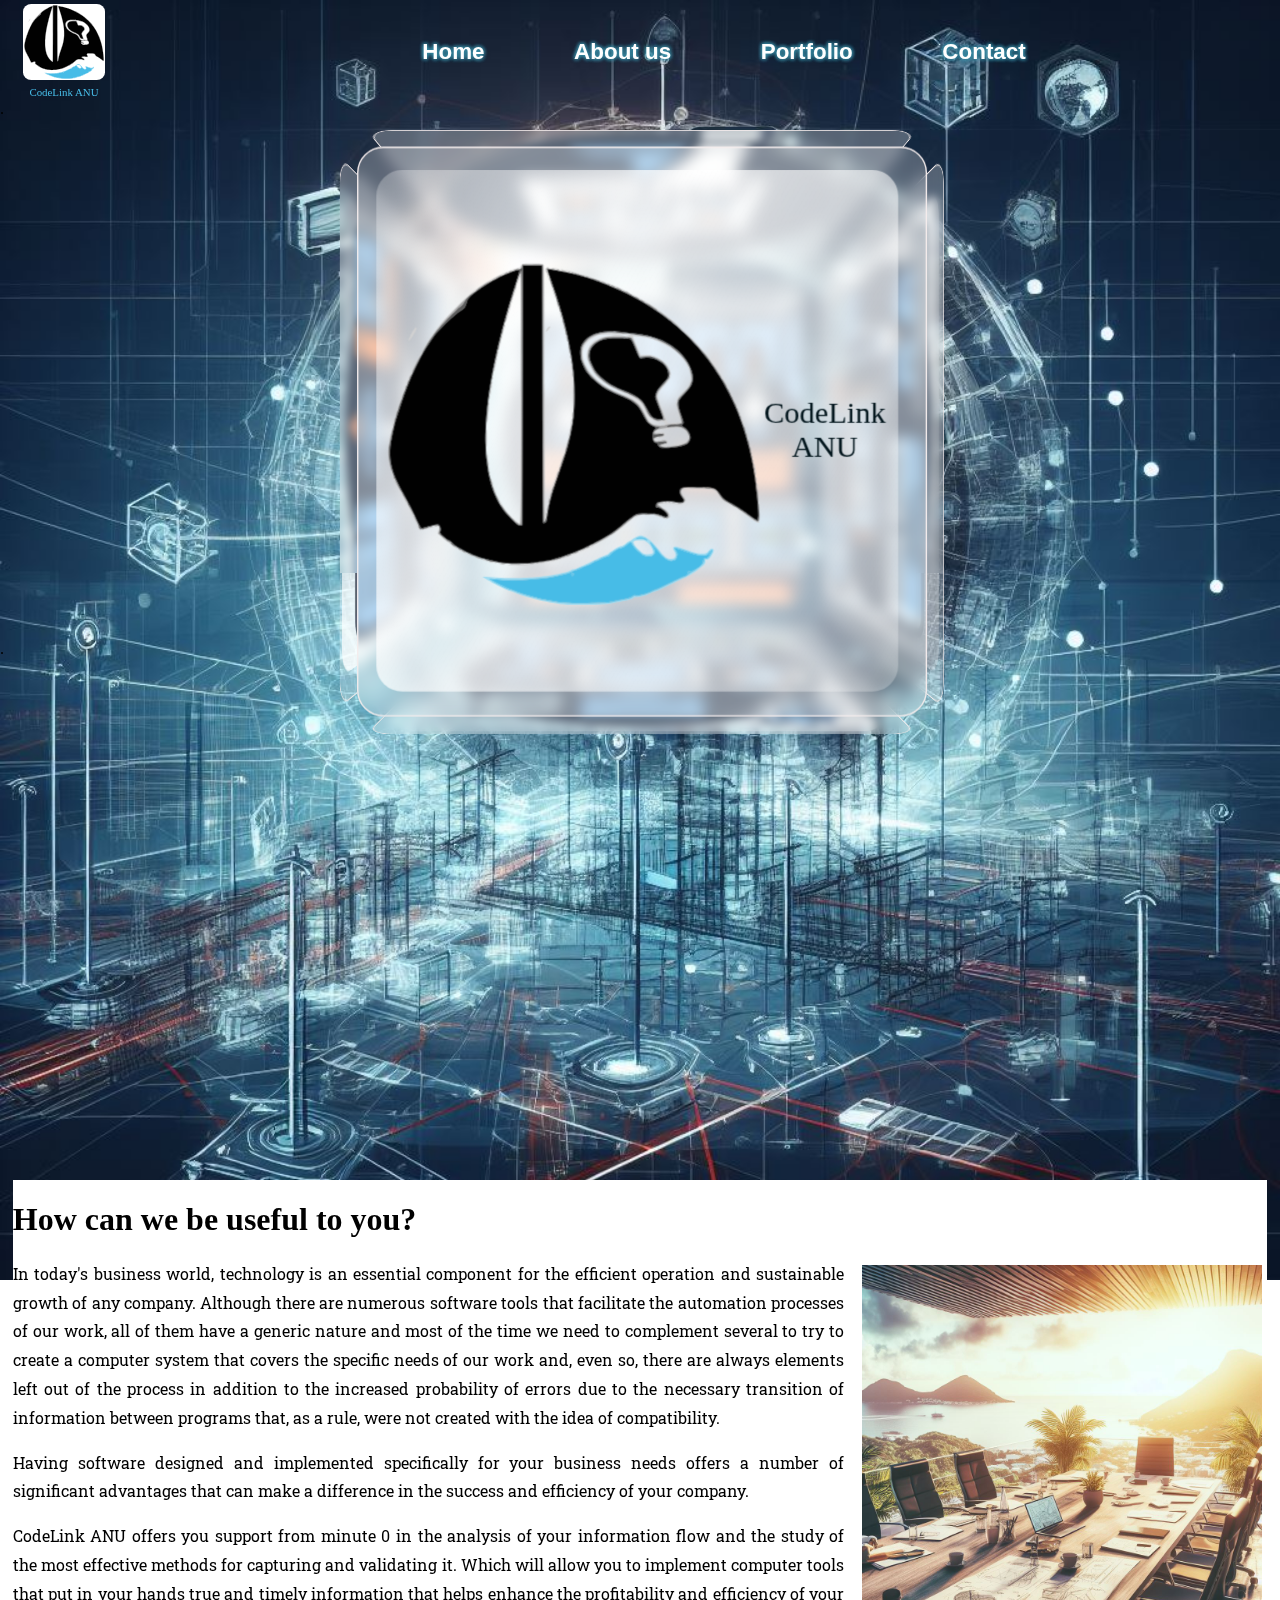
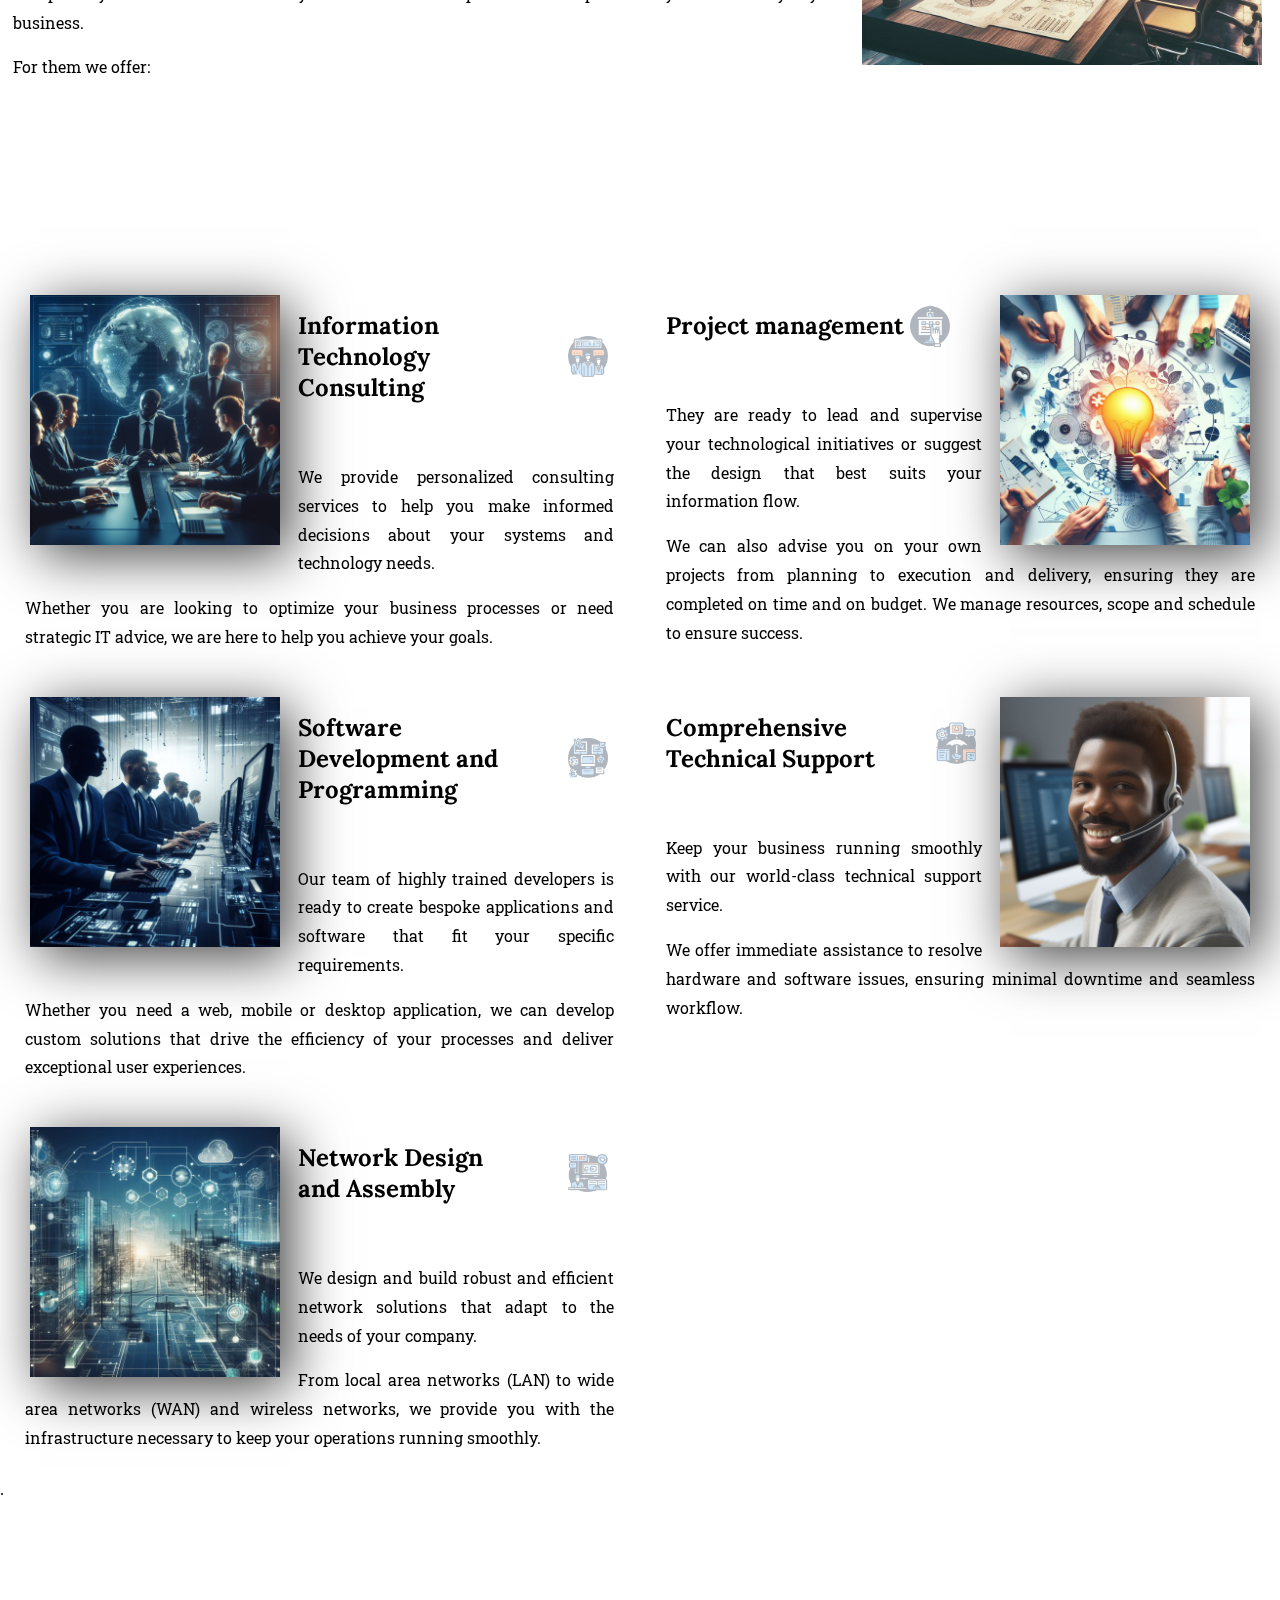
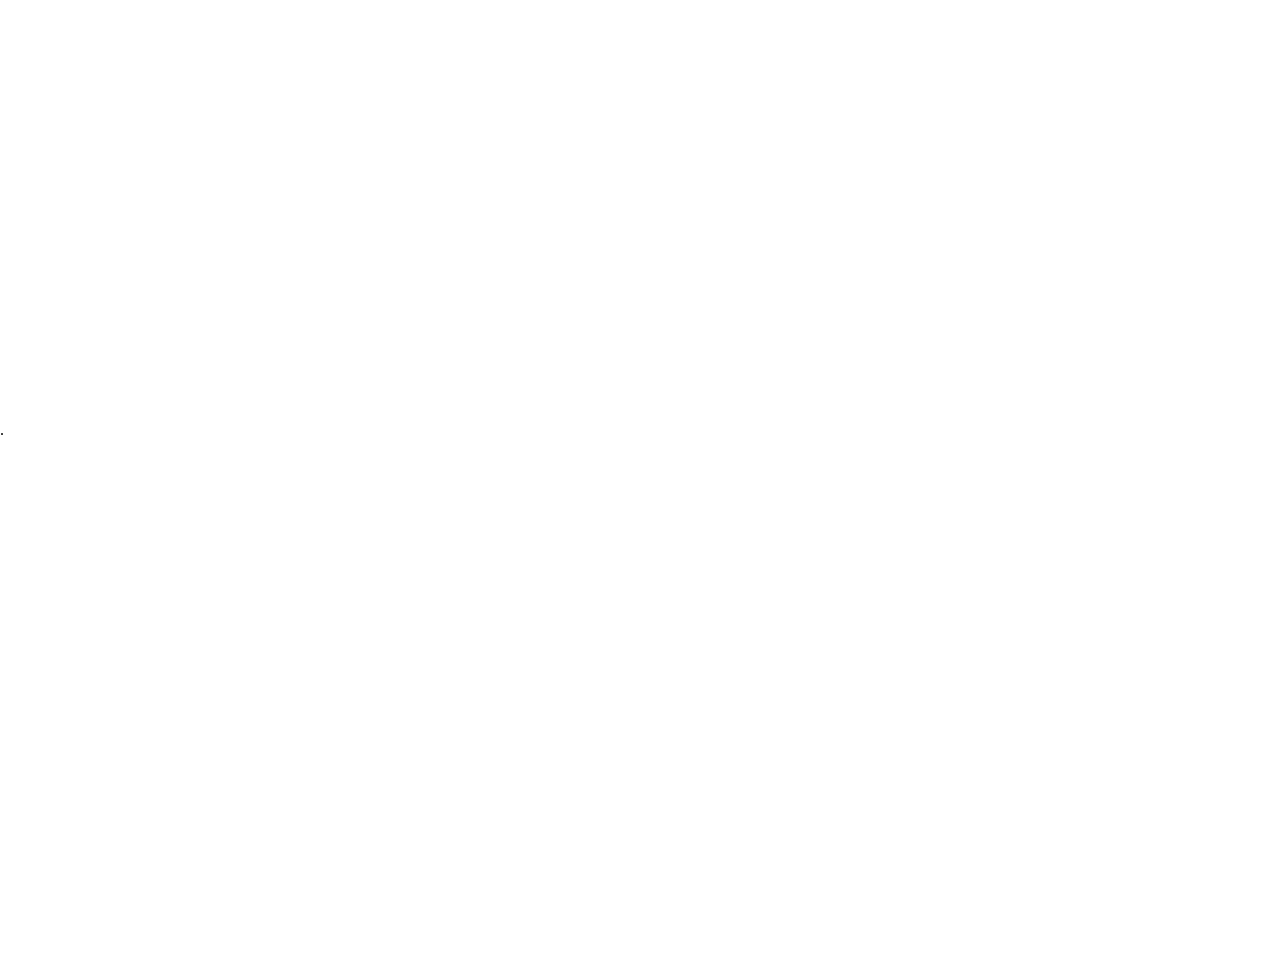
==== commit 0e19163f: "Reacomodo de texto" ====
--- a/index.html
+++ b/index.html
@@ -125,7 +125,7 @@
 
         <div class="information">
             <div class="infointerv">
-                <img src="meteen.jpeg" hspace="5" vspace="5" style="float: left; margin-right: 18px;" width="300" alt="">
+                <img src="meteen.jpeg" hspace="5" vspace="5" style="float: left; margin-right: 18px;"  alt="" class="infoimg">
                 <div class="titulo">
                     
                     <h2>Information Technology Consulting</h2>
@@ -141,12 +141,12 @@
                 </p> 
             </div>
             
-            <div class="infointerv">
-                <img src="ProjectManagerment.jpeg" hspace="5" vspace="5" style="float: right; margin-left: 18px;" width="300" alt="">
-                
-                <div class="titulo">
-                    <img src="ProgetManager_ICO.png" alt="">
+            <div class="infointerv" >
+                <img src="ProjectManagerment.jpeg" hspace="5" vspace="5" style="float: right; margin-left: 18px;" class="infoimg">
+                
+                <div class="titulo">
                     <h2>Project management</h2>
+                    <img src="ProgetManager_ICO.png">
                 </div>
                 
                 <p>
@@ -159,7 +159,7 @@
             </div>
 
             <div class="infointerv">
-                <img src="Programing.jpeg" hspace="5" vspace="5" style="float: left ; margin-right: 18px;" width="300" alt="">
+                <img src="Programing.jpeg" hspace="5" vspace="5" style="float: left ; margin-right: 18px;"class="infoimg">
                 
                 <div class="titulo">
                     
@@ -177,11 +177,11 @@
             </div>
 
             <div class="infointerv">
-                <img src="CallCenter.jpeg" hspace="5" vspace="5" style="float: right; margin-left: 18px;" width="300" alt="">
-                
-                <div class="titulo">
+                <img src="CallCenter.jpeg" hspace="5" vspace="5" style="float: right; margin-left: 18px;" class="infoimg">
+                
+                <div class="titulo">
+                    <h2>Comprehensive Technical Support</h2>
                     <img src="Suport_ICO.png" alt="">
-                    <h2>Comprehensive Technical Support</h2>
                 </div>
                 
                 <p>
@@ -194,7 +194,7 @@
             </div>
             
             <div class="infointerv">
-                <img src="Infrastructure.jpeg" hspace="5" vspace="5" style="float: left ; margin-right: 18px;" width="300" alt="">
+                <img src="Infrastructure.jpeg" hspace="5" vspace="5" style="float: left ; margin-right: 18px;" class="infoimg">
                 
                 <div class="titulo">
                     
--- a/style.css
+++ b/style.css
@@ -1,3 +1,4 @@
+@import url('https://fonts.googleapis.com/css2?family=Lora:wght@700&family=REM:ital,wght@0,800;1,800&family=Roboto+Slab:wght@300&family=Roboto:wght@300&display=swap');
 ul {
     height: 100px;
     margin: 0 auto;
@@ -53,25 +54,43 @@
     display: inline-block;
     min-width: min-content;
     background: white;
-    margin-left: 2%;
-    margin-right: 2%;
-    padding: 4%; 
-
+    margin-left: 1%;
+    margin-right: 1%; 
 }
 
 .infointerv {
 
-    display: inline-block; 
+    display: inline-block ; 
     margin-bottom: 80px;
     float: none;
-    width: 100%;
+    width: 47%;
+    padding: 2px;
+    margin: 10px;
+}
+
+.infointerv:nth-child(2n) {
+    float: right;  }
+
+.infoimg
+{
+    width: 250px;
+/*
+    -webkit-box-shadow: 10px 10px 93px 0px rgba(0,0,0,0.75);
+	-moz-box-shadow: 10px 10px 93px 0px rgba(0,0,0,0.75);*/
+	box-shadow: 10px 10px 53px 0px rgba(0,0,0,0.75);
 }
 
 p {
-    font-family: Helvetica, Arial, sans-serif;
+    font-family: 'REM', sans-serif;
+    font-family: 'Roboto', sans-serif;
+    font-family: 'Roboto Slab', serif;
     text-align: justify;
     
     line-height: 1.8em;
+}
+
+h2 {
+    font-family: 'Lora', serif;
 }
 
 .titulo {
@@ -81,6 +100,9 @@
 }
 
 .titulo img {
-    width: 80px;
-    margin-right: 16px;
+    display: block;
+    float: right;
+    width: 40px;
+    margin: 6px;
+    opacity: 35%;
 }
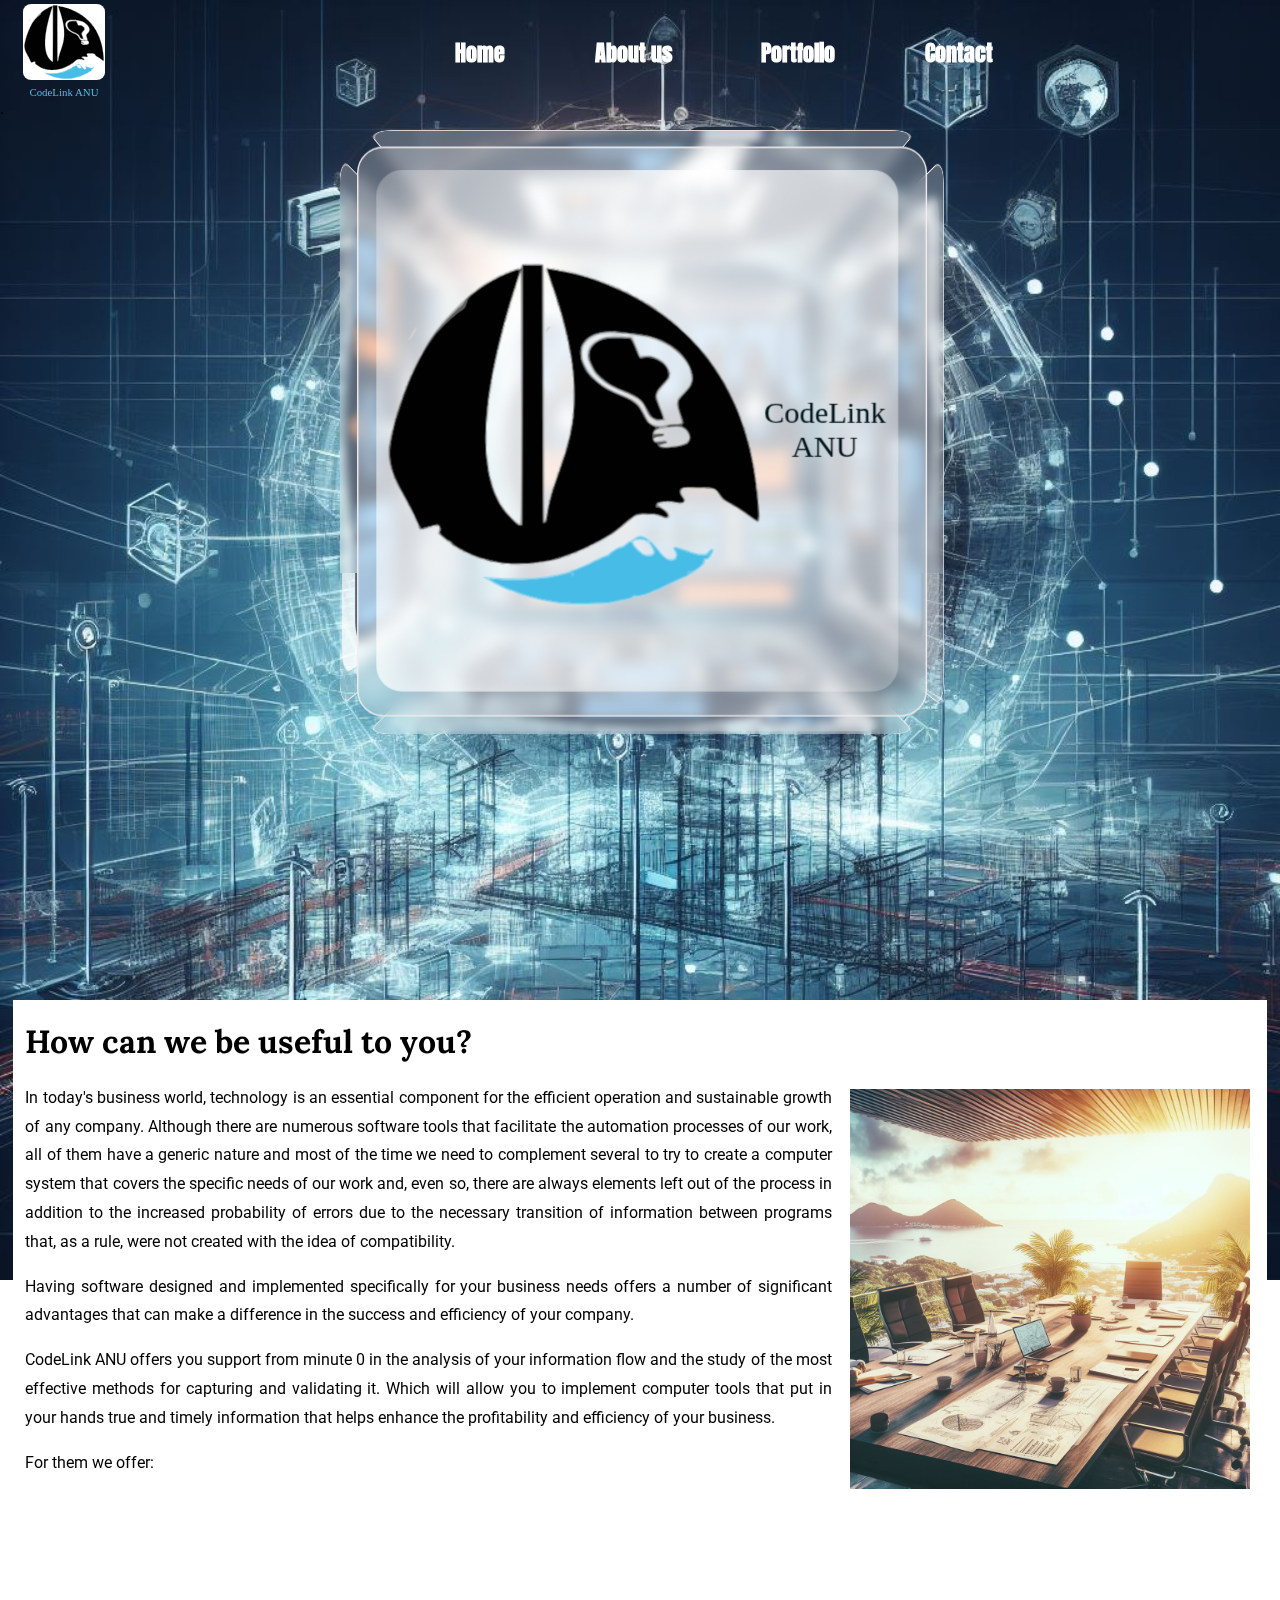
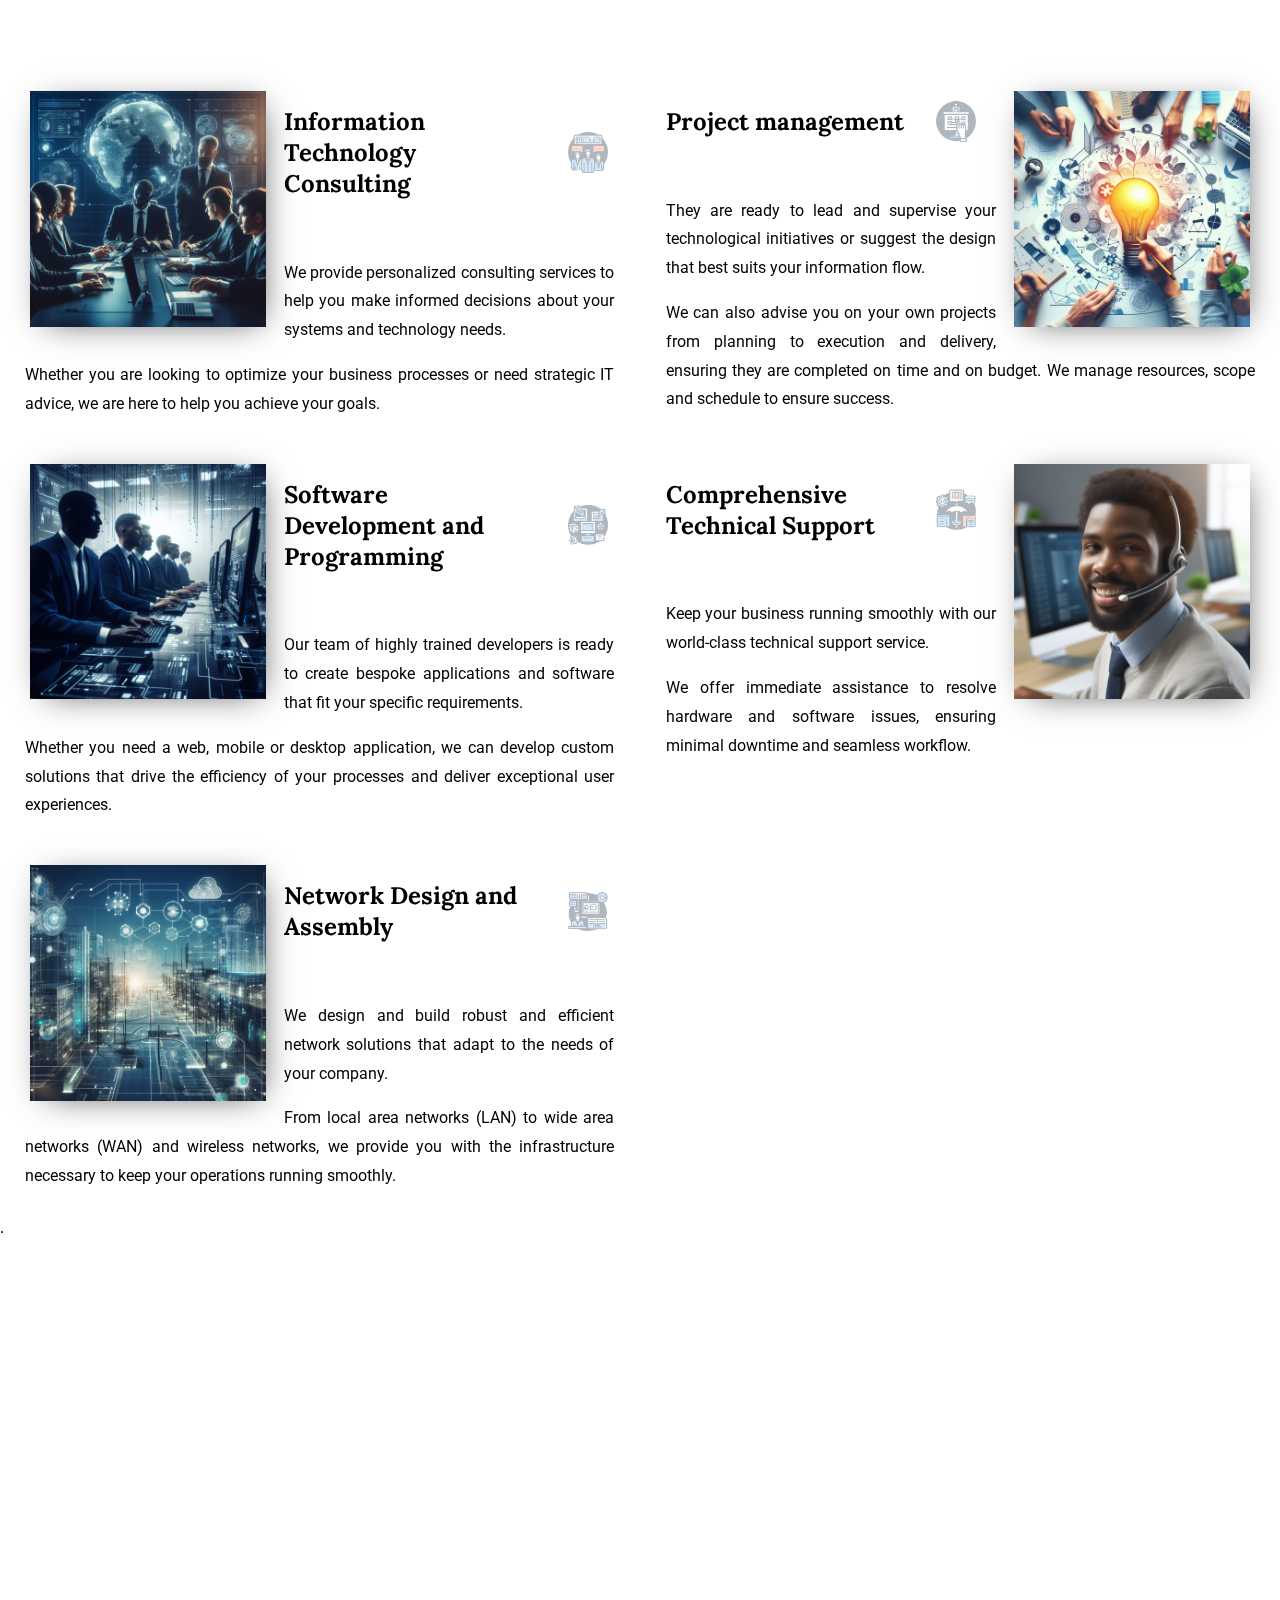
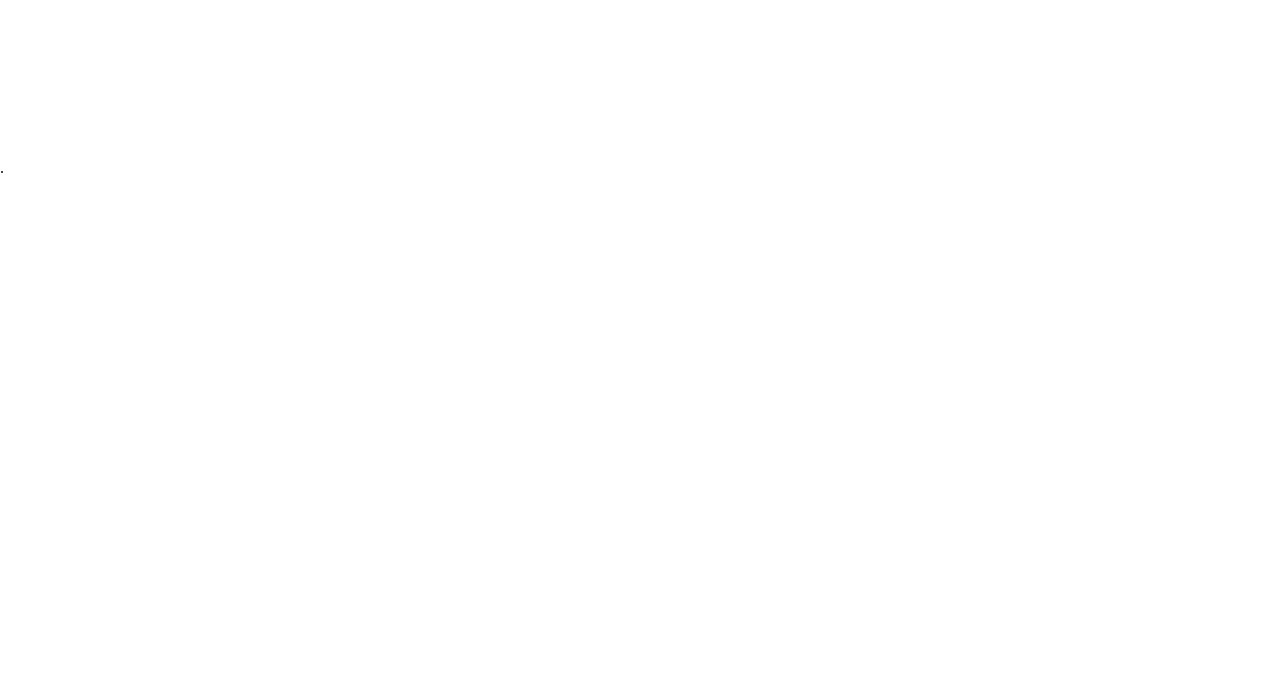
==== commit cae1b02d: "Reacomodo de texto total" ====
--- a/index.html
+++ b/index.html
@@ -93,29 +93,34 @@
         <div class="banner">
             .
         </div>
-        <div class="banner">
-            .
+        <div class="spaces">
+            
+        </div>
+        <div class="spaces">
+            
         </div>
         <div class="information">
-            <h1>How can we be useful to you?</h1>
-
-            <img src="Office ANU.jpeg" src="imagen.jpg" hspace="5" vspace="5" style="float: right; margin-left: 18px;" width="400" alt="">
-            <p>
-                In today's business world, technology is an essential component for the efficient operation and sustainable growth of any company. Although there are numerous software tools that facilitate the automation processes of our work, all of them have a generic nature and most of the time we need to complement several to try to create a computer system that covers the specific needs of our work and, even so, there are always elements left out of the process in addition to the increased probability of errors due to the necessary transition of information between programs that, as a rule, were not created with the idea of compatibility.
-
-            </p>
-            
-            <p>
-                Having software designed and implemented specifically for your business needs offers a number of significant advantages that can make a difference in the success and efficiency of your company.        
-            </p>
-
-            <p>
-                CodeLink ANU offers you support from minute 0 in the analysis of your information flow and the study of the most effective methods for capturing and validating it. Which will allow you to implement computer tools that put in your hands true and timely information that helps enhance the profitability and efficiency of your business.
-            </p>
-
-            <p>
-                For them we offer:
-            </p>
+            <div class="information">    
+                <h1>How can we be useful to you?</h1>
+
+                <img src="Office ANU.jpeg" src="imagen.jpg" hspace="5" vspace="5" style="float: right; margin-left: 18px;" width="400" alt="">
+                <p>
+                    In today's business world, technology is an essential component for the efficient operation and sustainable growth of any company. Although there are numerous software tools that facilitate the automation processes of our work, all of them have a generic nature and most of the time we need to complement several to try to create a computer system that covers the specific needs of our work and, even so, there are always elements left out of the process in addition to the increased probability of errors due to the necessary transition of information between programs that, as a rule, were not created with the idea of compatibility.
+
+                </p>
+                
+                <p>
+                    Having software designed and implemented specifically for your business needs offers a number of significant advantages that can make a difference in the success and efficiency of your company.        
+                </p>
+
+                <p>
+                    CodeLink ANU offers you support from minute 0 in the analysis of your information flow and the study of the most effective methods for capturing and validating it. Which will allow you to implement computer tools that put in your hands true and timely information that helps enhance the profitability and efficiency of your business.
+                </p>
+
+                <p>
+                    For them we offer:
+                </p>
+            </div>
         </div>
         <div class="spaces">
 
--- a/style.css
+++ b/style.css
@@ -1,17 +1,17 @@
-@import url('https://fonts.googleapis.com/css2?family=Lora:wght@700&family=REM:ital,wght@0,800;1,800&family=Roboto+Slab:wght@300&family=Roboto:wght@300&display=swap');
+@import url('https://fonts.googleapis.com/css2?family=Anton&family=Lora:wght@700&family=REM:ital,wght@0,800;1,800&family=Roboto+Slab:wght@300&family=Roboto:wght@100;300&display=swap');
 ul {
     height: 100px;
     margin: 0 auto;
     align-items: center;
     display: flex;
     list-style:none;
-    font-family: Helvetica, Arial, sans-serif;
+    font-family: 'Anton', sans-serif;
     font-weight: bold;
     font-size: 1.4em;    
     color: white;
-    text-shadow: 0 0 0.2em #388ea7, 0 0 0.2em #388ea7,
+/*    text-shadow: 0 0 0.2em #388ea7, 0 0 0.2em #388ea7,
 		0 0 0.2em #388ea7;
-/*background-color: rgba(255, 255, 255, 0.2);*/
+background-color: rgba(255, 255, 255, 0.2);*/
 }
 
 li {
@@ -21,7 +21,6 @@
 li:hover {
     background: white;
     color: black;
-    border-radius: 8px;
 }
 
 body {
@@ -73,20 +72,25 @@
 
 .infoimg
 {
-    width: 250px;
+    width: 40%;
 /*
-    -webkit-box-shadow: 10px 10px 93px 0px rgba(0,0,0,0.75);
-	-moz-box-shadow: 10px 10px 93px 0px rgba(0,0,0,0.75);*/
-	box-shadow: 10px 10px 53px 0px rgba(0,0,0,0.75);
+    -webkit-box-shadow: 5px 5px 33px -12px rgba(0,0,0,0.75);
+	-moz-box-shadow: 5px 5px 33px -12px rgba(0,0,0,0.75);*/
+	box-shadow: 5px 5px 33px -12px rgba(0,0,0,0.75);
 }
 
 p {
-    font-family: 'REM', sans-serif;
+    
     font-family: 'Roboto', sans-serif;
-    font-family: 'Roboto Slab', serif;
+    
     text-align: justify;
     
     line-height: 1.8em;
+}
+
+h1 {
+    font-family: 'Lora', serif;
+
 }
 
 h2 {
@@ -94,7 +98,8 @@
 }
 
 .titulo {
-    display: flex;
+    display:grid;
+    grid-template-columns: 4fr 1fr;
     align-items: center;
     margin-bottom: 40px;
 }
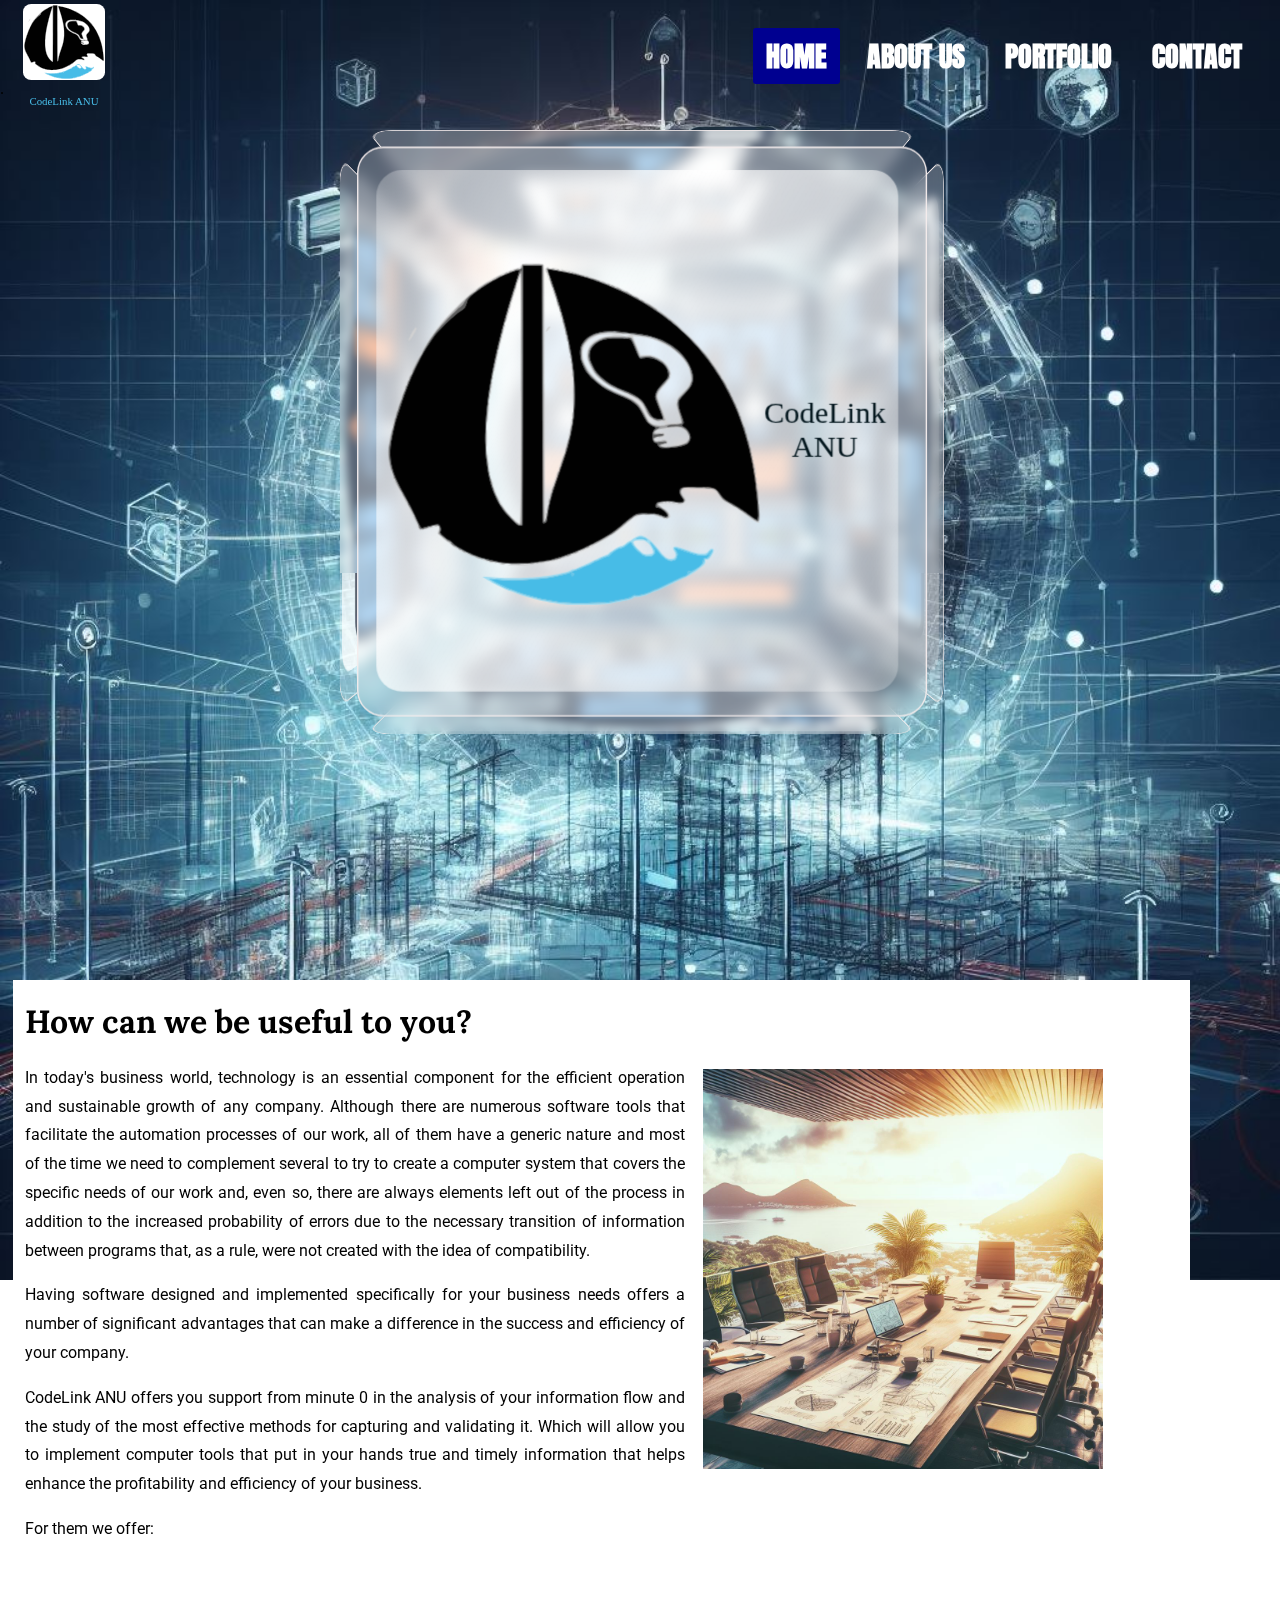
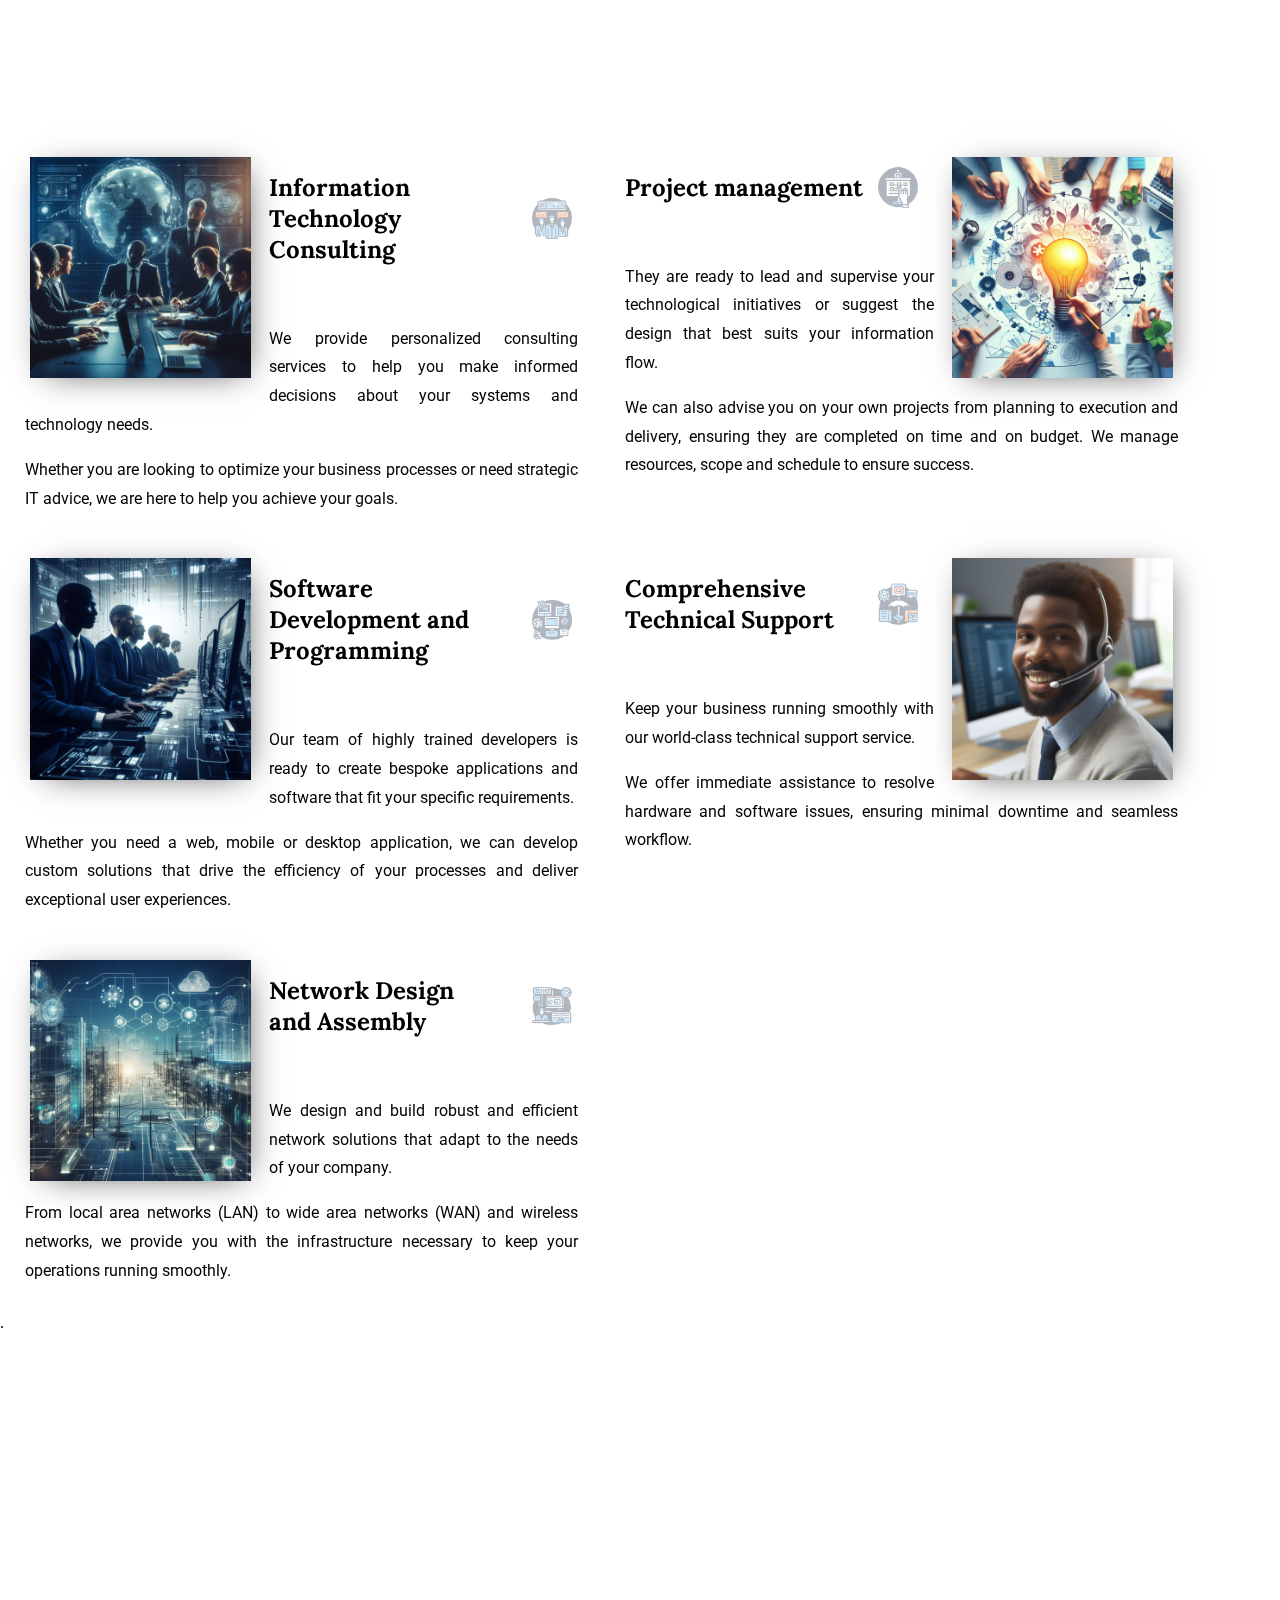
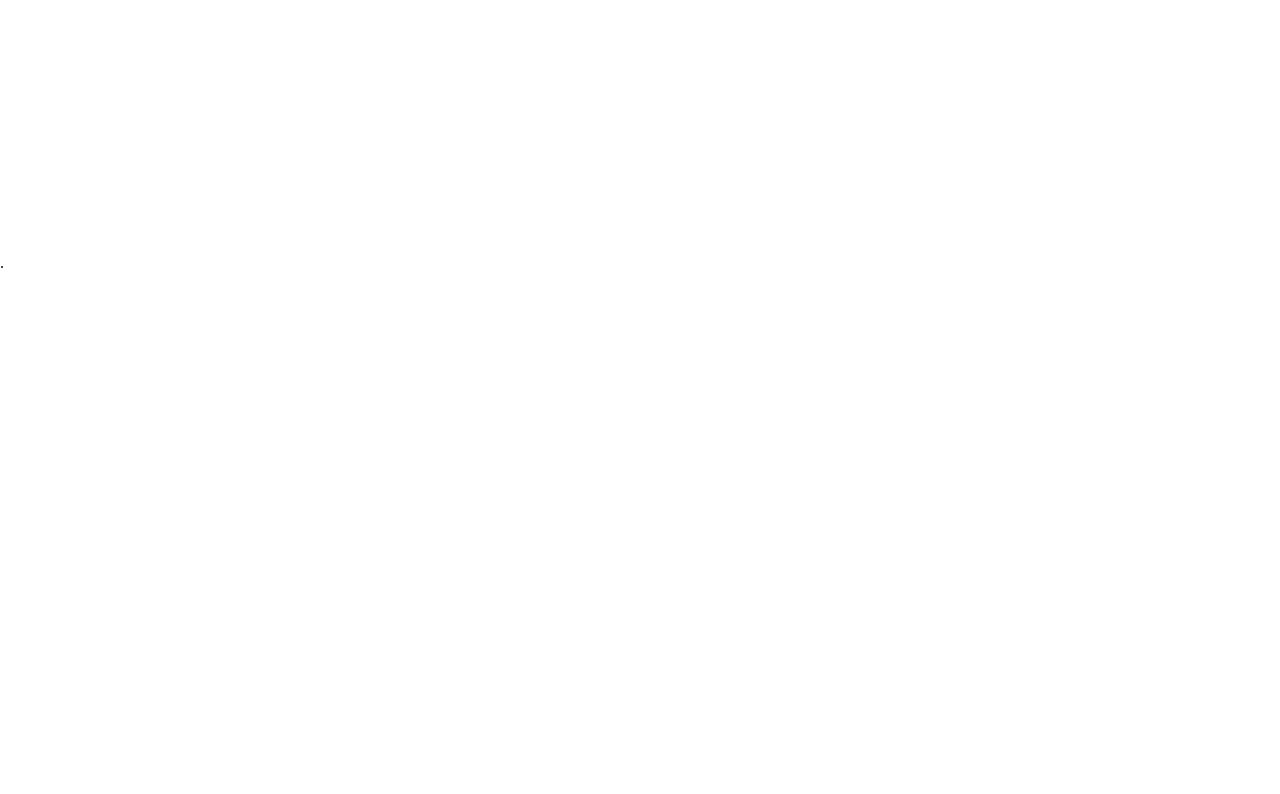
==== commit 751da98c: "Responsive 1" ====
--- a/index.html
+++ b/index.html
@@ -7,23 +7,29 @@
 
     <link rel="stylesheet" href="style.css">
     <link rel="stylesheet" href="cubo3d.css">
+    <link rel="stylesheet" href="https://cdnjs.cloudflare.com/ajax/libs/font-awesome/6.5.1/css/all.min.css">
 </head>
 <body style="margin: 0px;">
 
-    <div style="display: grid; grid-template-columns:  10% 90% ">
+    <nav style="display: grid; grid-template-columns:  10% 90% ">
+
+        <input type="checkbox" id="check">
+        <label for="check" class="checkbtn">
+            <i class="fas fa-bars"></i>
+        </label>
         <div style="display: grid; grid-row: auto; text-align: center; gap: 4px;">
             <img src="LogoANU.svg" style="background: white; margin: 0 auto; margin-top: 4px; border-radius: 10%; padding: 1px;" width="80" alt="">
                 <span style="font-size: .68em; text-align: center; color: #47bce7; text-shadow: none;">CodeLink ANU</span>
         </div>    
         
         <ul>
-            <li>Home</li>
-            <li>About us</li>
-            <li>Portfolio</li>
-            <li>Contact</li>
+            <li><a class="active" href="#">Home</a></li>
+            <li><a href="#">About us</a></li>
+            <li><a href="#">Portfolio</a></li>
+            <li><a href="#">Contact</a></li>
         </ul>
         
-    </div>
+    </nav>
 
     <div class="contenedor"> 
         <!--
--- a/style.css
+++ b/style.css
@@ -1,27 +1,4 @@
 @import url('https://fonts.googleapis.com/css2?family=Anton&family=Lora:wght@700&family=REM:ital,wght@0,800;1,800&family=Roboto+Slab:wght@300&family=Roboto:wght@100;300&display=swap');
-ul {
-    height: 100px;
-    margin: 0 auto;
-    align-items: center;
-    display: flex;
-    list-style:none;
-    font-family: 'Anton', sans-serif;
-    font-weight: bold;
-    font-size: 1.4em;    
-    color: white;
-/*    text-shadow: 0 0 0.2em #388ea7, 0 0 0.2em #388ea7,
-		0 0 0.2em #388ea7;
-background-color: rgba(255, 255, 255, 0.2);*/
-}
-
-li {
-    padding: .4em 2em .2em ;
-}
-
-li:hover {
-    background: white;
-    color: black;
-}
 
 body {
         background-image:  url("bg2.jpeg");  
@@ -31,6 +8,7 @@
         background-attachment: fixed;
         width: 100vw;
     }
+
 .content {
     display: inline-block;
     justify-content: center;
@@ -51,10 +29,9 @@
 
 .information {
     display: inline-block;
-    min-width: min-content;
+    width: 92%;
     background: white;
-    margin-left: 1%;
-    margin-right: 1%; 
+    margin-left: 4%;
 }
 
 .infointerv {
@@ -62,13 +39,12 @@
     display: inline-block ; 
     margin-bottom: 80px;
     float: none;
-    width: 47%;
-    padding: 2px;
+    width: 90%;
+    padding: 14px;
     margin: 10px;
-}
-
-.infointerv:nth-child(2n) {
-    float: right;  }
+    background: white;
+}
+
 
 .infoimg
 {
@@ -80,7 +56,7 @@
 }
 
 p {
-    
+    max-width: fit-content;
     font-family: 'Roboto', sans-serif;
     
     text-align: justify;
@@ -105,9 +81,155 @@
 }
 
 .titulo img {
-    display: block;
+    display: none;
+
+}
+
+.separator
+{
+	margin-top : 10px;
+	border : 1px solid #C3C3C3;
+}
+
+
+/* media query*/
+@media screen and (min-width:900px) {
+    
+    .information {
+        display: inline-block;
+        min-width: min-content;
+        background: white;
+        margin-left: 1%;
+        margin-right: 1%; 
+    }
+
+    .infointerv {
+
+        display: inline-block ; 
+        margin-bottom: 80px;
+        float: none;
+        width: 47%;
+        padding: 2px;
+        margin: 10px;
+    }
+
+    .infointerv:nth-child(2n) {
+        float: right;  }
+
+        .titulo img {
+            display: block;
+            float: right;
+            width: 40px;
+            margin: 6px;
+            opacity: 35%;
+        }
+}
+
+
+
+
+/*MENU*/
+
+nav{
+    height: 80px;
+    width: 100%;
+}
+.enlace{
+    position: absolute;
+    padding: 20px 50px;
+}
+.logo{
+    height: 40px;
+}
+nav ul{
+    
+    align-content: right;
+    text-align: right;
     float: right;
-    width: 40px;
-    margin: 6px;
-    opacity: 35%;
-}
+    margin-right: 20px;
+}
+nav ul li{
+    display: inline-block;
+    line-height: 80px;
+    margin: 0 5px;
+}
+nav ul li a{
+    text-decoration: none;
+    color: #fff;
+    font-size: 28px;
+    font-family: 'Anton', sans-serif;
+    font-weight: bold;
+    padding: 7px 13px;
+    border-radius: 3px;
+    text-transform: uppercase;
+}
+li a.active, li a:hover{
+    background: #000090;
+    transition: .5s;
+}
+.checkbtn{
+    font-size: 30px;
+    color: #fff;
+    float: right;
+    line-height: 80px;
+    margin-right: 40px;
+    cursor: pointer;
+    display: none;
+}
+#check{
+    display: none;
+}
+section{
+    background: url(fondo.jpg) no-repeat;
+    background-size: cover;
+    background-position: center center;
+    height: calc(100vh - 80px);
+}
+
+@media (max-width: 952px){
+    .enlace{
+        padding-left: 20px;
+    }
+    nav ul li a{
+        font-size: 16px;
+    }
+
+}
+
+@media (max-width: 858px){
+    .checkbtn{
+        display: block;
+    }
+    nav ul{
+    
+        align-content: center;
+        text-align: center;
+        float: right;
+        margin-right: 20px;
+    }
+    ul{
+        position: fixed;
+        width: 100%;
+        height: 100vh;
+        background: #2c3e50;
+        top: 80px;
+        left: -110%;
+        text-align: center;
+        transition: all .5s;
+    }
+    nav ul li{
+        display: block;
+        margin: 50px 0;
+        line-height: 30px;
+    }
+    nav ul li a{
+        font-size: 20px;
+    }
+    li a:hover, li a.active{
+        background: none;
+        color: red;
+    }
+    #check:checked ~ ul{
+        left:0;
+    }
+}--- a/cubo3d.css
+++ b/cubo3d.css
@@ -1,5 +1,246 @@
 
   .contenedor {
+        -webkit-perspective: 90vmin;
+        perspective: 90vmin;
+        perspective-origin: 50% 50%;
+        display: flex;
+        /*
+        background: rgb(244, 248, 243);
+        background: linear-gradient(0deg, rgba(36,147,14,0.9429971817828694) 0%, rgba(38,129,36,1) 29%, rgba(155,247,163,1) 100%); */
+        height: 100%;
+        min-height: 100%;
+        margin: 0 auto;
+        position: fixed;
+        width: 50%;
+        top: 150px;
+        left: 6%;
+        z-index: -100;
+    }
+   
+  .cubo, .cubo .cara, .cubo .cara-fondo {
+      height: 45.4vmin ;
+      width: 45.4vmin ;
+  }
+
+
+  .cubo {
+      -webkit-transform-style: preserve-3d;
+      transform-style: preserve-3d;
+  
+      -webkit-transform: rotateX(90deg) rotateY(0deg);
+      transform: rotateX( 90deg ) rotateY(0deg );
+      margin: 25dvh auto;
+     
+      -webkit-animation: giro 20s infinite linear;
+      animation: giro360 20s infinite linear; 
+  }
+  
+  .cubo .cara {
+      display: flex;
+      margin: 0 auto;
+      position: absolute;
+      border: 0px solid #fdf9f9;
+      border-radius: 50%;
+      align-items: center;
+      vertical-align: middle;
+    
+  }
+  
+  .cubo .cara img {
+      border-radius: 5%;
+      padding: .4vmin;
+      overflow: hidden;
+      max-width: 45vmin ;
+      max-height: 45vmin ;
+      width: 45vmin ;
+      height: 45vmin ;
+  }
+  
+
+  .cubo .cara .tapiz {
+    margin: 0 auto;
+    display: flex;
+    border-radius: 5%;
+    padding: .8vmin;
+    overflow: hidden;
+    max-width: 40vmin ;
+    max-height: 40vmin ;
+    width: 40vmin ;
+    height: 40vmin ;
+
+    align-content: center;
+    align-items: center;
+    font-size: small; 
+    text-align: justify; 
+
+    background-color: rgb(95, 101, 101);
+    -webkit-backdrop-filter: blur(15px);
+    backdrop-filter: blur(15px);
+    background: linear-gradient(120deg,
+    rgba(255,255,255, .25),
+    rgba(255,255,255, .75), 70%,
+    rgba(255,255,255, .25));
+    
+}
+
+.cubo .cara .tapiz form {
+    font-size: 2vmin;
+ 
+}
+
+  @supports(object-fit: contain){
+    .cubo .cara img{
+      object-fit: contain;
+      object-position: center center;
+      
+    }
+}
+  .cubo .cara .txt {
+    position: absolute;
+    height: 75%;
+    margin: 10px;
+    font-size: 3vmin ;
+    text-shadow: 10px 1px 11px #2c2c39;
+
+    -webkit-text-stroke: .2px rgb(243, 235, 235);
+    color: rgb(134, 236, 132);
+    text-shadow: black 0.1em 0.1em 0.2em;
+    text-shadow: -1px 0 black, 0 1px black,
+	  1px 0 black, 0 -1px black;
+    
+}
+
+.cubo .cara .txt1 {
+    position: absolute;
+    height: 66%;
+    margin: 10px;
+    font-family: "Gill Sans Extrabold", sans-serif;
+    font-size: 4vmin ;
+    color:rgb(255, 255, 255);
+    text-shadow: black 0.1em 0.1em 0.2em;
+    text-shadow: -1px 0 black, 0 1px black,
+	  1px 0 black, 0 -1px black;
+
+}
+
+  .cubo .cara-fondo{
+      position: absolute;
+      border: 1px solid #f5eded;
+      border-radius: 19px;
+
+      background-color: rgba(255,255,255,.255);
+      backdrop-filter: blur(5px);
+  
+  }
+  
+  /*Cara frontal*/
+  .cubo .cara:nth-child(1) {
+      -webkit-transform: translateZ(25.5vmin);
+      transform: translateZ(25.5vmin);
+  }
+  /*Cara posterior*/
+  .cubo .cara:nth-child(2) {
+      -webkit-transform: rotateY(180deg) translateZ(25vmin);
+      transform: rotateY(180deg) translateZ(25.5vmin);
+  }
+  /*Cara izquierda*/
+  .cubo .cara:nth-child(3) {
+      -webkit-transform: rotateY(-90deg) translateZ(25vmin);
+      transform: rotateY(-90deg) translateZ(25.5vmin);
+  }
+  /*Cara derecha*/
+  .cubo .cara:nth-child(4) {
+      -webkit-transform: rotateY(90deg) translateZ(25vmin);
+      transform: rotateY(90deg) translateZ(25.5vmin);
+  }
+  /*Cara superior*/
+  .cubo .cara:nth-child(5) {
+      -webkit-transform: rotateX(90deg) translateZ(25vmin);
+      transform: rotateX(90deg) translateZ(25.5vmin);
+  }
+  /*Cara inferior*/
+  .cubo .cara:nth-child(6) {
+      -webkit-transform: rotateX(-90deg) translateZ(25vmin);
+      transform: rotateX(-90deg) translateZ(25.5vmin);
+  }
+  
+  
+  /************Caras posteriores*************/
+  /*Cara frontal*/
+  .cubo .cara-fondo:nth-child(7) {
+      -webkit-transform: translateZ(25vmin);
+      transform: translateZ(25vmin);
+  }
+  /*Cara posterior*/
+  .cubo .cara-fondo:nth-child(8) {
+      -webkit-transform: rotateY(180deg) translateZ(25vmin);
+      transform: rotateY(180deg) translateZ(25vmin);
+  }
+  /*Cara izquierda*/
+  .cubo .cara-fondo:nth-child(9) {
+      -webkit-transform: rotateY(-90deg) translateZ(25vmin);
+      transform: rotateY(-90deg) translateZ(25vmin);
+  }
+  /*Cara derecha*/
+  .cubo .cara-fondo:nth-child(10) {
+      -webkit-transform: rotateY(90deg) translateZ(149px);
+      transform: rotateY(90deg) translateZ(25vmin);
+  }
+  /*Cara superior*/
+  .cubo .cara-fondo:nth-child(11) {
+      -webkit-transform: rotateX(90deg) translateZ(25vmin);
+      transform: rotateX(90deg) translateZ(25vmin);
+  }
+  /*Cara inferior*/
+  .cubo .cara-fondo:nth-child(12) {
+      -webkit-transform: rotateX(-90deg) translateZ(25vmin);
+      transform: rotateX(-90deg) translateZ(25vmin);
+  }
+  
+  /*Caras interiores para formar una cruz en el centro*/
+  .cubo .cara-fondo:nth-child(13) {
+      -webkit-transform: rotateX(180deg);
+      transform: rotateX(180deg);
+  }
+  
+  .cubo .cara-fondo:nth-child(14) {
+      -webkit-transform: rotateY(90deg);
+      transform: rotateY(90deg);
+  }
+  
+  .cubo .cara-fondo:nth-child(15) {
+      -webkit-transform: rotateX(90deg);
+      transform: rotateX(90deg);
+  }
+  
+  @-webkit-keyframes giro {
+      0% { -webkit-transform: rotateX(-45deg) rotateY(0deg); }
+      50% { -webkit-transform: rotateX(45deg) rotateY(360deg); }
+      100% { -webkit-transform: rotateX(-45deg) rotateY(720deg); }
+  }
+  
+  @keyframes giro {
+      0% { transform: rotateX(-5deg) rotateY(0deg); }
+      50% { transform: rotateX(5deg) rotateY(360deg); }
+      100% { transform: rotateX(5deg) rotateY(720deg); }
+  }
+  
+  @-webkit-keyframes giro360 {
+      0% { -webkit-transform: rotateX(  0deg) rotateY(  0deg); }
+    100% { -webkit-transform: rotateX(360deg) rotateY(360deg); }
+  }
+  
+  @keyframes giro360 {
+      0% { transform: rotateX(  0deg) rotateY(  0deg); }
+    100% { transform: rotateX(360deg) rotateY(360deg); }
+  }
+
+
+
+/* media query*/
+@media screen and (min-width:900px) {
+
+    .contenedor {
         -webkit-perspective: 90vmin;
         perspective: 90vmin;
         perspective-origin: 50% 50%;
@@ -16,221 +257,6 @@
         left: 25%;
         z-index: -100;
     }
-   
-  .cubo, .cubo .cara, .cubo .cara-fondo {
-      height: 45.4vmin ;
-      width: 45.4vmin ;
-  }
-
-
-  .cubo {
-      -webkit-transform-style: preserve-3d;
-      transform-style: preserve-3d;
-  
-      -webkit-transform: rotateX(90deg) rotateY(0deg);
-      transform: rotateX( 90deg ) rotateY(0deg );
-      margin: 25dvh auto;
-     
-      -webkit-animation: giro 20s infinite linear;
-      animation: giro360 20s infinite linear; 
-  }
-  
-  .cubo .cara {
-      display: flex;
-      margin: 0 auto;
-      position: absolute;
-      border: 0px solid #fdf9f9;
-      border-radius: 50%;
-      align-items: center;
-      vertical-align: middle;
-    
-  }
-  
-  .cubo .cara img {
-      border-radius: 5%;
-      padding: .4vmin;
-      overflow: hidden;
-      max-width: 45vmin ;
-      max-height: 45vmin ;
-      width: 45vmin ;
-      height: 45vmin ;
-  }
-  
-
-  .cubo .cara .tapiz {
-    margin: 0 auto;
-    display: flex;
-    border-radius: 5%;
-    padding: .8vmin;
-    overflow: hidden;
-    max-width: 40vmin ;
-    max-height: 40vmin ;
-    width: 40vmin ;
-    height: 40vmin ;
-
-    align-content: center;
-    align-items: center;
-    font-size: small; 
-    text-align: justify; 
-
-    background-color: rgb(95, 101, 101);
-    -webkit-backdrop-filter: blur(15px);
-    backdrop-filter: blur(15px);
-    background: linear-gradient(120deg,
-    rgba(255,255,255, .25),
-    rgba(255,255,255, .75), 70%,
-    rgba(255,255,255, .25));
-    
-}
-
-.cubo .cara .tapiz form {
-    font-size: 2vmin;
- 
-}
-
-  @supports(object-fit: contain){
-    .cubo .cara img{
-      object-fit: contain;
-      object-position: center center;
-      
-    }
-}
-  .cubo .cara .txt {
-    position: absolute;
-    height: 75%;
-    margin: 10px;
-    font-size: 3vmin ;
-    text-shadow: 10px 1px 11px #2c2c39;
-
-    -webkit-text-stroke: .2px rgb(243, 235, 235);
-    color: rgb(134, 236, 132);
-    text-shadow: black 0.1em 0.1em 0.2em;
-    text-shadow: -1px 0 black, 0 1px black,
-	  1px 0 black, 0 -1px black;
-    
-}
-
-.cubo .cara .txt1 {
-    position: absolute;
-    height: 66%;
-    margin: 10px;
-    font-family: "Gill Sans Extrabold", sans-serif;
-    font-size: 4vmin ;
-    color:rgb(255, 255, 255);
-    text-shadow: black 0.1em 0.1em 0.2em;
-    text-shadow: -1px 0 black, 0 1px black,
-	  1px 0 black, 0 -1px black;
-
-}
-
-  .cubo .cara-fondo{
-      position: absolute;
-      border: 1px solid #f5eded;
-      border-radius: 19px;
-
-      background-color: rgba(255,255,255,.255);
-      backdrop-filter: blur(5px);
-  
-  }
-  
-  /*Cara frontal*/
-  .cubo .cara:nth-child(1) {
-      -webkit-transform: translateZ(25.5vmin);
-      transform: translateZ(25.5vmin);
-  }
-  /*Cara posterior*/
-  .cubo .cara:nth-child(2) {
-      -webkit-transform: rotateY(180deg) translateZ(25vmin);
-      transform: rotateY(180deg) translateZ(25.5vmin);
-  }
-  /*Cara izquierda*/
-  .cubo .cara:nth-child(3) {
-      -webkit-transform: rotateY(-90deg) translateZ(25vmin);
-      transform: rotateY(-90deg) translateZ(25.5vmin);
-  }
-  /*Cara derecha*/
-  .cubo .cara:nth-child(4) {
-      -webkit-transform: rotateY(90deg) translateZ(25vmin);
-      transform: rotateY(90deg) translateZ(25.5vmin);
-  }
-  /*Cara superior*/
-  .cubo .cara:nth-child(5) {
-      -webkit-transform: rotateX(90deg) translateZ(25vmin);
-      transform: rotateX(90deg) translateZ(25.5vmin);
-  }
-  /*Cara inferior*/
-  .cubo .cara:nth-child(6) {
-      -webkit-transform: rotateX(-90deg) translateZ(25vmin);
-      transform: rotateX(-90deg) translateZ(25.5vmin);
-  }
-  
-  
-  /************Caras posteriores*************/
-  /*Cara frontal*/
-  .cubo .cara-fondo:nth-child(7) {
-      -webkit-transform: translateZ(25vmin);
-      transform: translateZ(25vmin);
-  }
-  /*Cara posterior*/
-  .cubo .cara-fondo:nth-child(8) {
-      -webkit-transform: rotateY(180deg) translateZ(25vmin);
-      transform: rotateY(180deg) translateZ(25vmin);
-  }
-  /*Cara izquierda*/
-  .cubo .cara-fondo:nth-child(9) {
-      -webkit-transform: rotateY(-90deg) translateZ(25vmin);
-      transform: rotateY(-90deg) translateZ(25vmin);
-  }
-  /*Cara derecha*/
-  .cubo .cara-fondo:nth-child(10) {
-      -webkit-transform: rotateY(90deg) translateZ(149px);
-      transform: rotateY(90deg) translateZ(25vmin);
-  }
-  /*Cara superior*/
-  .cubo .cara-fondo:nth-child(11) {
-      -webkit-transform: rotateX(90deg) translateZ(25vmin);
-      transform: rotateX(90deg) translateZ(25vmin);
-  }
-  /*Cara inferior*/
-  .cubo .cara-fondo:nth-child(12) {
-      -webkit-transform: rotateX(-90deg) translateZ(25vmin);
-      transform: rotateX(-90deg) translateZ(25vmin);
-  }
-  
-  /*Caras interiores para formar una cruz en el centro*/
-  .cubo .cara-fondo:nth-child(13) {
-      -webkit-transform: rotateX(180deg);
-      transform: rotateX(180deg);
-  }
-  
-  .cubo .cara-fondo:nth-child(14) {
-      -webkit-transform: rotateY(90deg);
-      transform: rotateY(90deg);
-  }
-  
-  .cubo .cara-fondo:nth-child(15) {
-      -webkit-transform: rotateX(90deg);
-      transform: rotateX(90deg);
-  }
-  
-  @-webkit-keyframes giro {
-      0% { -webkit-transform: rotateX(-45deg) rotateY(0deg); }
-      50% { -webkit-transform: rotateX(45deg) rotateY(360deg); }
-      100% { -webkit-transform: rotateX(-45deg) rotateY(720deg); }
-  }
-  
-  @keyframes giro {
-      0% { transform: rotateX(-5deg) rotateY(0deg); }
-      50% { transform: rotateX(5deg) rotateY(360deg); }
-      100% { transform: rotateX(5deg) rotateY(720deg); }
-  }
-  
-  @-webkit-keyframes giro360 {
-      0% { -webkit-transform: rotateX(  0deg) rotateY(  0deg); }
-    100% { -webkit-transform: rotateX(360deg) rotateY(360deg); }
-  }
-  
-  @keyframes giro360 {
-      0% { transform: rotateX(  0deg) rotateY(  0deg); }
-    100% { transform: rotateX(360deg) rotateY(360deg); }
-  }+
+
+}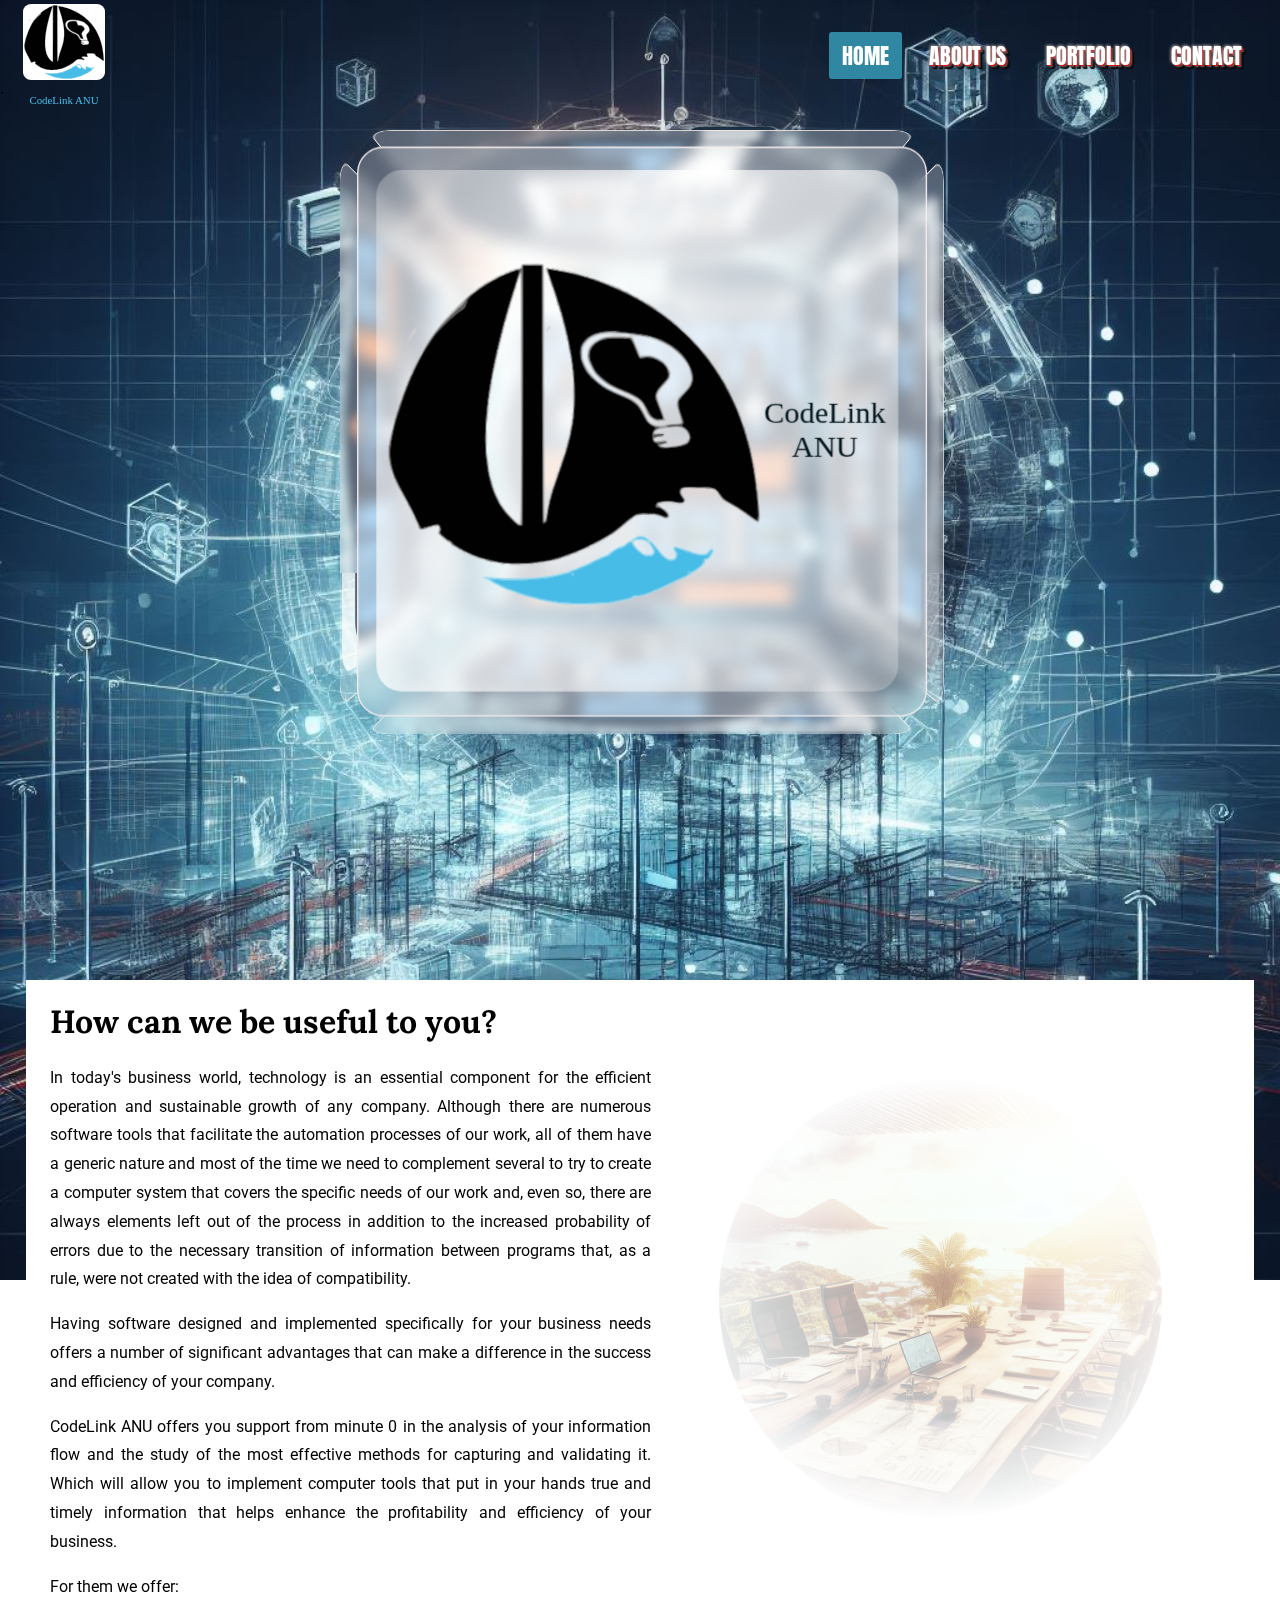
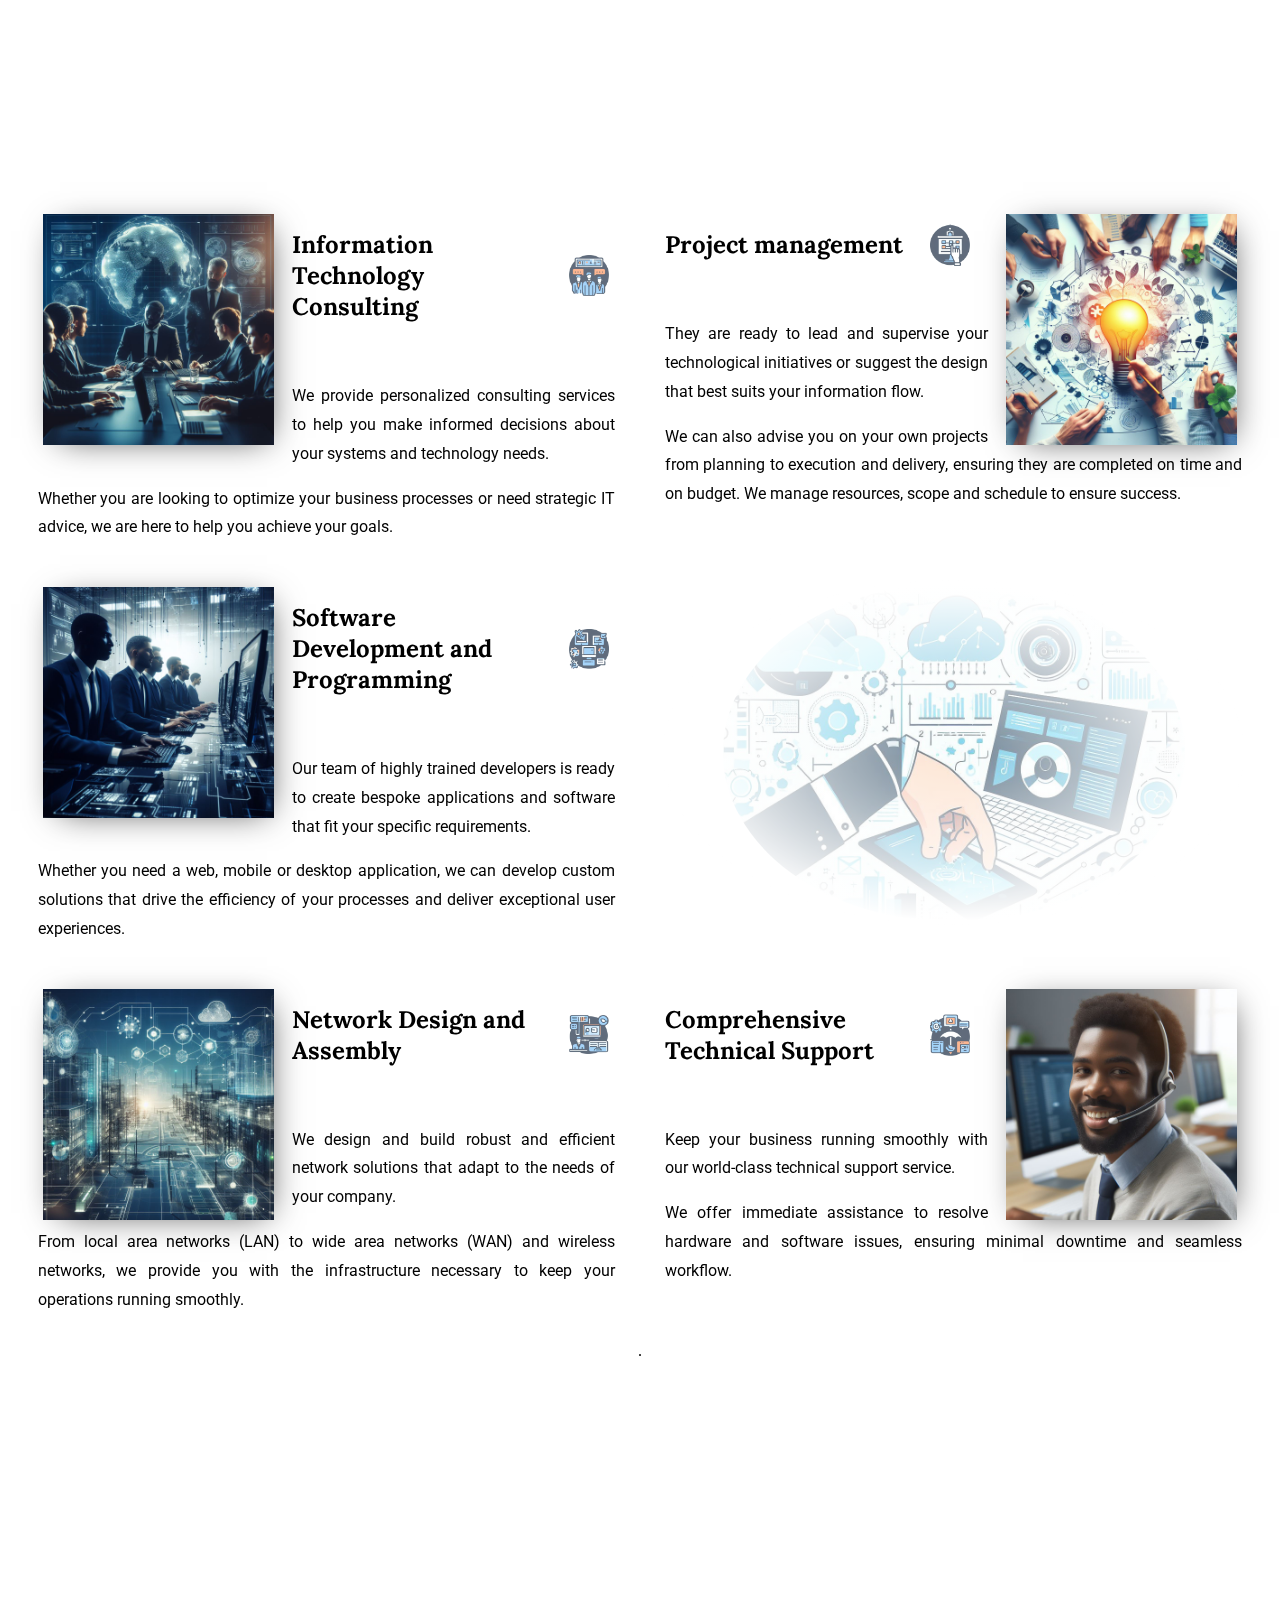
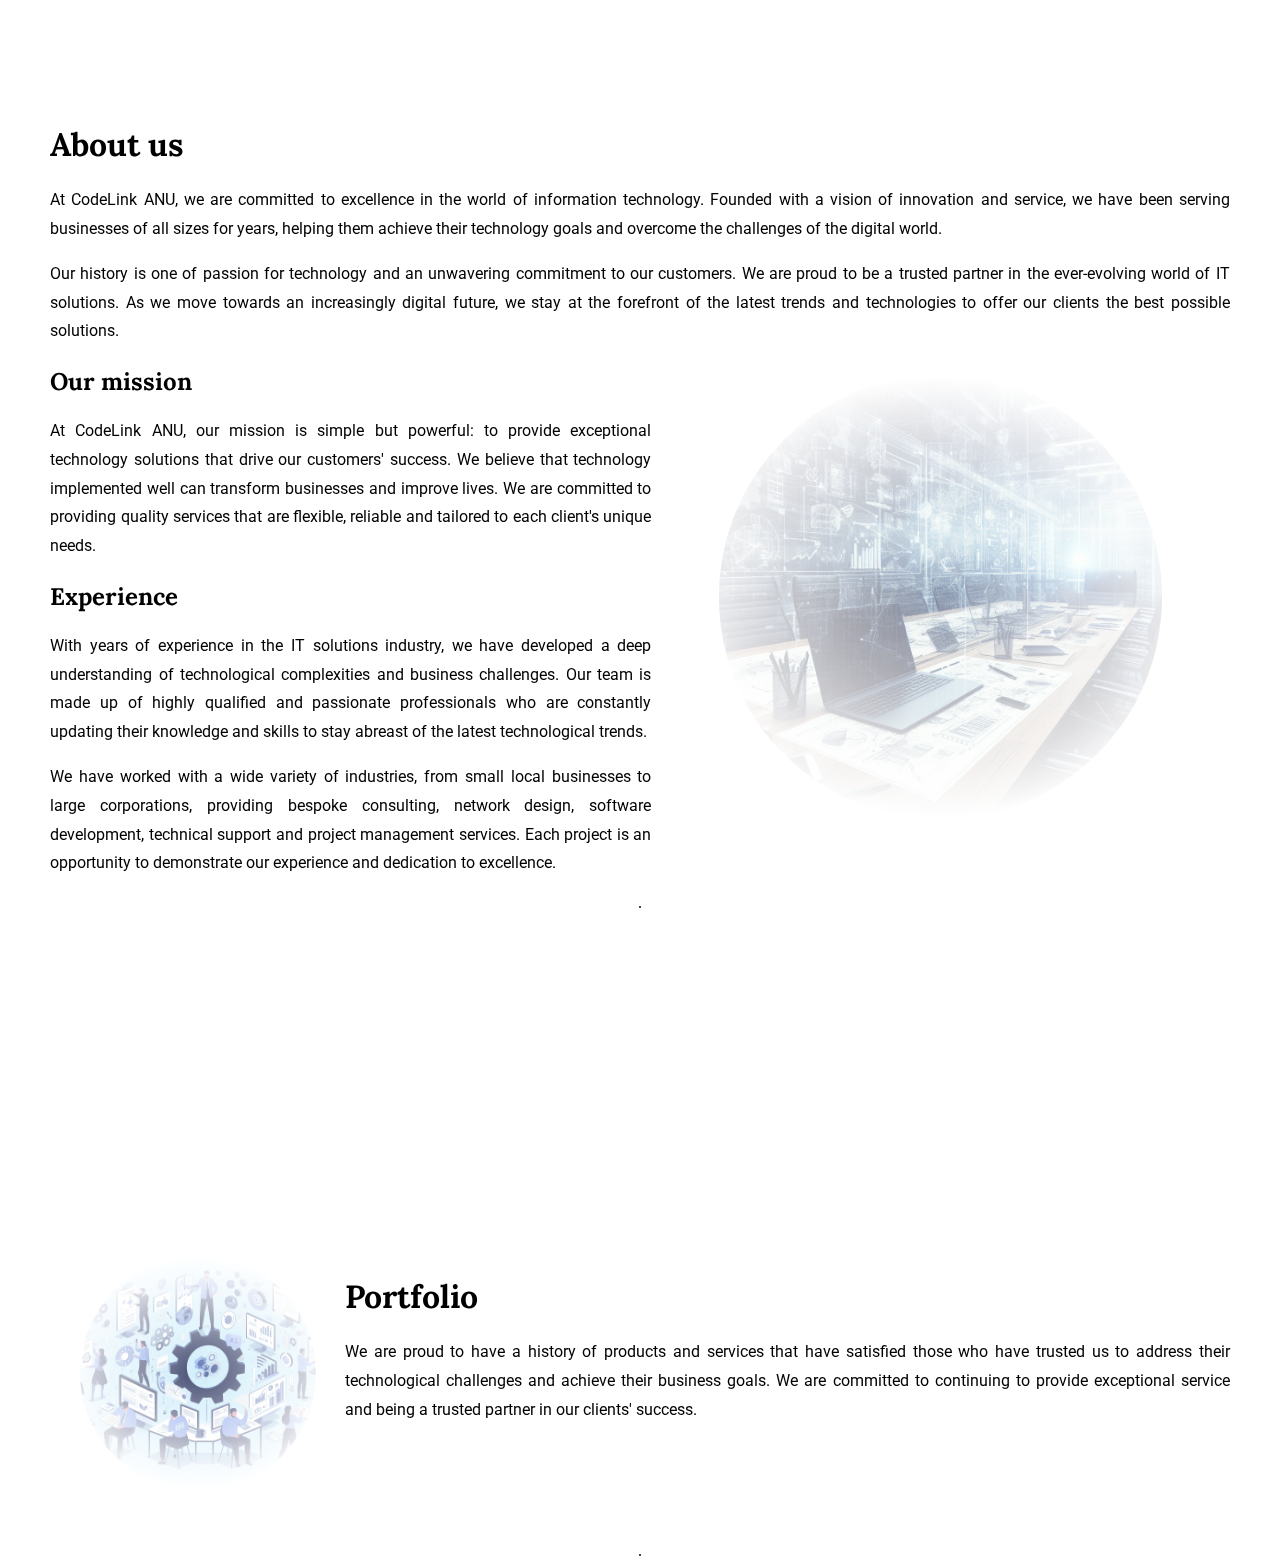
==== commit be57d330: "About Us and Portfolio" ====
--- a/index.html
+++ b/index.html
@@ -24,9 +24,9 @@
         
         <ul>
             <li><a class="active" href="#">Home</a></li>
-            <li><a href="#">About us</a></li>
-            <li><a href="#">Portfolio</a></li>
-            <li><a href="#">Contact</a></li>
+            <li><a href="#aboutus">About us</a></li>
+            <li><a href="#portfolio">Portfolio</a></li>
+            <li><a href="#contact">Contact</a></li>
         </ul>
         
     </nav>
@@ -43,7 +43,7 @@
             
             <div class="cara">
                 
-                <img src="ProgetManager_ICO.png"   >
+                <img src="ico/ProgetManager_ICO.png"   >
                 
                 <span class="txt1">management</span>    
                 <span class="txt">Project</span>
@@ -51,28 +51,28 @@
             
             <div class="cara">
                 <div class="tapiz">
-                    <img src="programing_ICO.png" title="Un rebeco" alt="Un rebeco" width="290px" height: "290px">
+                    <img src="ico/programing_ICO.png" title="Un rebeco" alt="Un rebeco" width="290px" height: "290px">
                     <span class="txt1">and Programming</span>    
                     <span class="txt">Software Development </span>
                 </div>
             </div>
             <div class="cara">
                 <div class="tapiz">
-                    <img src="Suport_ICO.png" title="Un rebeco" alt="Un rebeco" width="290px" height: "290px">
+                    <img src="ico/Suport_ICO.png" title="Un rebeco" alt="Un rebeco" width="290px" height: "290px">
                     <span class="txt1">Technical Support</span>    
                     <span class="txt">Comprehensive  </span>
                 </div>  
             </div>
             <div class="cara">
                 <div class="tapiz">
-                    <img src="Infrastructure_ICO.png" title="Un rebeco" alt="Un rebeco" width="290px" height: "290px">
+                    <img src="ico/Infrastructure_ICO.png" title="Un rebeco" alt="Un rebeco" width="290px" height: "290px">
                     <span class="txt1">Design and Assembly</span>    
                     <span class="txt">Network   </span>
                 </div>
             </div>
             <div class="cara">
                 <div class="tapiz">
-                    <img src="Consulting_ICO.png" title="Un rebeco" alt="Un rebeco" width="290px" height: "290px">
+                    <img src="ico/Consulting_ICO.png" title="Un rebeco" alt="Un rebeco" width="290px" height: "290px">
                     <span class="txt1">Consulting</span>    
                     <span class="txt">Information Technology </span>
                 </div>
@@ -109,7 +109,10 @@
             <div class="information">    
                 <h1>How can we be useful to you?</h1>
 
-                <img src="Office ANU.jpeg" src="imagen.jpg" hspace="5" vspace="5" style="float: right; margin-left: 18px;" width="400" alt="">
+               
+                <div class="infointerv circle" style="align-content: center; text-align: center;  opacity: 60%; vertical-align: middle;">
+                    <img src="img/Office ANU.jpeg"  alt="">
+                </div>
                 <p>
                     In today's business world, technology is an essential component for the efficient operation and sustainable growth of any company. Although there are numerous software tools that facilitate the automation processes of our work, all of them have a generic nature and most of the time we need to complement several to try to create a computer system that covers the specific needs of our work and, even so, there are always elements left out of the process in addition to the increased probability of errors due to the necessary transition of information between programs that, as a rule, were not created with the idea of compatibility.
 
@@ -131,16 +134,15 @@
         <div class="spaces">
 
         </div>
-
         
 
         <div class="information">
             <div class="infointerv">
-                <img src="meteen.jpeg" hspace="5" vspace="5" style="float: left; margin-right: 18px;"  alt="" class="infoimg">
+                <img src="img/meteen.jpeg" hspace="5" vspace="5" style="float: left; margin-right: 18px;"  alt="" class="infoimg">
                 <div class="titulo">
                     
                     <h2>Information Technology Consulting</h2>
-                    <img src="Consulting_ICO.png" style="margin-left: 40px;" alt="">   
+                    <img src="ico/Consulting_ICO.png" style="margin-left: 40px;" alt="">   
                 </div>
                 
                 <p>
@@ -153,11 +155,11 @@
             </div>
             
             <div class="infointerv" >
-                <img src="ProjectManagerment.jpeg" hspace="5" vspace="5" style="float: right; margin-left: 18px;" class="infoimg">
+                <img src="img/ProjectManagerment.jpeg" hspace="5" vspace="5" style="float: right; margin-left: 18px;" class="infoimg">
                 
                 <div class="titulo">
                     <h2>Project management</h2>
-                    <img src="ProgetManager_ICO.png">
+                    <img src="ico/ProgetManager_ICO.png">
                 </div>
                 
                 <p>
@@ -170,12 +172,11 @@
             </div>
 
             <div class="infointerv">
-                <img src="Programing.jpeg" hspace="5" vspace="5" style="float: left ; margin-right: 18px;"class="infoimg">
+                <img src="img/Programing.jpeg" hspace="5" vspace="5" style="float: left ; margin-right: 18px;"class="infoimg">
                 
                 <div class="titulo">
-                    
                     <h2>Software Development and Programming</h2>
-                    <img src="programing_ICO.png" style="margin-left: 40px;" alt="">
+                    <img src="ico/programing_ICO.png" style="margin-left: 40px;" alt="">
                 </div>
                 
                 <p>
@@ -187,30 +188,17 @@
                 </p> 
             </div>
 
+            <div class="infointerv circle" style="align-content: center; text-align: center;  opacity: 60%; vertical-align: middle;">
+                <img src="img/web1.jpeg"  alt="">
+            </div>
+            
             <div class="infointerv">
-                <img src="CallCenter.jpeg" hspace="5" vspace="5" style="float: right; margin-left: 18px;" class="infoimg">
-                
-                <div class="titulo">
-                    <h2>Comprehensive Technical Support</h2>
-                    <img src="Suport_ICO.png" alt="">
-                </div>
-                
-                <p>
-                    Keep your business running smoothly with our world-class technical support service.
-                </p>
-
-                <p>
-                    We offer immediate assistance to resolve hardware and software issues, ensuring minimal downtime and seamless workflow.
-                </p> 
-            </div>
-            
-            <div class="infointerv">
-                <img src="Infrastructure.jpeg" hspace="5" vspace="5" style="float: left ; margin-right: 18px;" class="infoimg">
+                <img src="img/Infrastructure.jpeg" hspace="5" vspace="5" style="float: left ; margin-right: 18px;" class="infoimg">
                 
                 <div class="titulo">
                     
                     <h2>Network Design and Assembly</h2>
-                    <img src="Infrastructure_ICO.png" style="margin-left: 40px;" alt="">
+                    <img src="ico/Infrastructure_ICO.png" style="margin-left: 40px;" alt="">
                 </div>
                 
                 <p>
@@ -220,13 +208,100 @@
                 <p>
                     From local area networks (LAN) to wide area networks (WAN) and wireless networks, we provide you with the infrastructure necessary to keep your operations running smoothly.                </p> 
             </div>
-        </div>
-        <div class="banner">
+
+            <div class="infointerv">
+                <img src="img/CallCenter.jpeg" hspace="5" vspace="5" style="float: right; margin-left: 18px;" class="infoimg">
+                
+                <div class="titulo" id="compreh">
+                    <h2>Comprehensive Technical Support</h2>
+                    <img src="ico/Suport_ICO.png" alt="">
+                </div>
+                
+                <p>
+                    Keep your business running smoothly with our world-class technical support service.
+                </p>
+
+                <p>
+                    We offer immediate assistance to resolve hardware and software issues, ensuring minimal downtime and seamless workflow.
+                </p> 
+            </div>
+            
+            
+            
+        </div>
+       
+        <div class="hueco" style="text-align: center;">
+        .
+        </div>
+          
+        <div class="information"> 
+            <div class="information" id="aboutus">
+
+              <h1>About us</h1>
+              <p>
+                At CodeLink ANU, we are committed to excellence in the world of information technology. Founded with a vision of innovation and service, we have been serving businesses of all sizes for years, helping them achieve their technology goals and overcome the challenges of the digital world.      
+              </p>
+              <p>
+                Our history is one of passion for technology and an unwavering commitment to our customers. We are proud to be a trusted partner in the ever-evolving world of IT solutions. As we move towards an increasingly digital future, we stay at the forefront of the latest trends and technologies to offer our clients the best possible solutions.
+              </p>
+              <div class="infointerv circle" style="align-content: center; text-align: center;  opacity: 60%; vertical-align: middle;">
+                  <img src="img/Office.jpeg"  alt="">
+              </div>
+              <h2>Our mission</h2>
+              <p>
+                At CodeLink ANU, our mission is simple but powerful: to provide exceptional technology solutions that drive our customers' success. We believe that technology implemented well can transform businesses and improve lives. We are committed to providing quality services that are flexible, reliable and tailored to each client's unique needs.
+              </p>
+              <h2>Experience</h2>
+              <p>
+                With years of experience in the IT solutions industry, we have developed a deep understanding of technological complexities and business challenges. Our team is made up of highly qualified and passionate professionals who are constantly updating their knowledge and skills to stay abreast of the latest technological trends.
+              </p> 
+              <p>
+                We have worked with a wide variety of industries, from small local businesses to large corporations, providing bespoke consulting, network design, software development, technical support and project management services. Each project is an opportunity to demonstrate our experience and dedication to excellence.
+              </p> 
+            </div> 
+        </div>
+
+        <div class="hueco" style="text-align: center;">
             .
         </div>
-        <div class="banner">
-            .
-        </div>
+
+        <div class="information"> 
+            <div class="information" id="aboutus">
+                <div class=" circle" style="align-content: center; text-align: center;  opacity: 80%; vertical-align: middle; width: 25%; float: left;">
+                    <img src="img/web2.jpeg"  alt="">
+                </div>
+                <h1>Portfolio</h1>
+                <p>
+                We are proud to have a history of products and services that have satisfied those who have trusted us to address their technological challenges and achieve their business goals. We are committed to continuing to provide exceptional service and being a trusted partner in our clients' success.
+                </p> 
+            </div> 
+
+            <div class="slider">
+                <ul>
+                    <li>
+      <img src="http://dominicushoeve.com/wp-content/uploads/ktz/latest-high-resolution-wallpaper-1920x1080-70558-pictures-high-resolution-wallpaper-30whtvl34j4r12m8b0c1sa.jpg" alt="">
+     </li>
+                    <li>
+      <img src="http://youghaltennisclub.ie/wp-content/uploads/2014/06/Tennis-Wallpaper-High-Definition-700x300.jpg" alt="">
+    </li>
+                    <li>
+      <img src="http://welltechnically.com/wp-content/uploads/2013/08/android-wallpapers-700x300.jpg" alt="">
+    </li>
+                    <li>
+      <img src="http://welltechnically.com/wp-content/uploads/2013/09/android-widescreen-wallpaper-14165-hd-wallpapers-700x300.jpg" alt="">
+    </li>
+                </ul>
+            </div> 
+
+            <div class="hueco" style="text-align: center;">
+                .
+            </div>
+
+        </div>
+
     </div>
+
+        
 </body>
-</html>+</html>
+
--- a/style.css
+++ b/style.css
@@ -1,7 +1,7 @@
 @import url('https://fonts.googleapis.com/css2?family=Anton&family=Lora:wght@700&family=REM:ital,wght@0,800;1,800&family=Roboto+Slab:wght@300&family=Roboto:wght@100;300&display=swap');
 
 body {
-        background-image:  url("bg2.jpeg");  
+        background-image:  url("img/bg2.jpeg");  
         background-repeat: no-repeat; /* Do not repeat the image */
         background-size: cover;
         background-position:  top 60%;
@@ -18,6 +18,13 @@
     height: 100vh;
 }
 
+.mirador {
+    min-height: 120%;
+}
+
+.hueco {
+    min-height: 40%;
+}
 
 .banner {
     min-height: 60%;
@@ -99,8 +106,8 @@
         display: inline-block;
         min-width: min-content;
         background: white;
-        margin-left: 1%;
-        margin-right: 1%; 
+        width: 96%;
+        margin-left: 2%; 
     }
 
     .infointerv {
@@ -117,14 +124,83 @@
         float: right;  }
 
         .titulo img {
-            display: block;
+            display: flex;
             float: right;
             width: 40px;
             margin: 6px;
-            opacity: 35%;
+            opacity: 70%;
+            vertical-align: bottom;
         }
 }
 
+
+.circle {
+    border-radius: 50%;
+    display: inline-block;
+    position: relative;
+  }
+
+  .circle img {
+    position: relative; 
+    width: 80%; 
+    padding: 0%; 
+    margin: 0 auto; 
+    margin-top: 0%;
+    
+    border-radius: 50%;
+    display: block;
+    border:1px solid rgba(255,255,255,0);
+  }
+
+  .circle:after {
+   content: "";
+   display: block;
+   width: 100%;
+   height: 100%;
+   background: radial-gradient(ellipse at center, rgba(255,255,255,0) 0%,rgba(255,255,255,1) 69%,rgba(255,255,255,1) 100%);
+   border-radius: 50%;
+   position: absolute;
+   top: 0;
+   left: 0;
+  }
+
+/*SLIDER*/
+.slider {
+	width: 95%;
+	margin: auto;
+	overflow: hidden;
+}
+
+.slider ul {
+	display: flex;
+	padding: 0;
+	width: 400%;
+	
+	animation: cambio 20s infinite alternate linear;
+}
+
+.slider li {
+	width: 100%;
+	list-style: none;
+}
+
+.slider img {
+	width: 100%;
+}
+
+@keyframes cambio {
+	0% {margin-left: 0;}
+	20% {margin-left: 0;}
+	
+	25% {margin-left: -100%;}
+	45% {margin-left: -100%;}
+	
+	50% {margin-left: -200%;}
+	70% {margin-left: -200%;}
+	
+	75% {margin-left: -300%;}
+	100% {margin-left: -300%;}
+}
 
 
 
@@ -156,16 +232,24 @@
 nav ul li a{
     text-decoration: none;
     color: #fff;
-    font-size: 28px;
+    font-size: 1.4em;
     font-family: 'Anton', sans-serif;
-    font-weight: bold;
+    
     padding: 7px 13px;
     border-radius: 3px;
     text-transform: uppercase;
+    text-shadow:
+    -1px -1px 3px #999,
+    0 0 1px darkred,
+    1px 1px 1px red,
+    2px 2px 1px #555,
+    3px 3px 1px #222,
+    4px 4px 1px #000;
 }
 li a.active, li a:hover{
-    background: #000090;
+    background: #3087a2;
     transition: .5s;
+    text-shadow:none;
 }
 .checkbtn{
     font-size: 30px;
